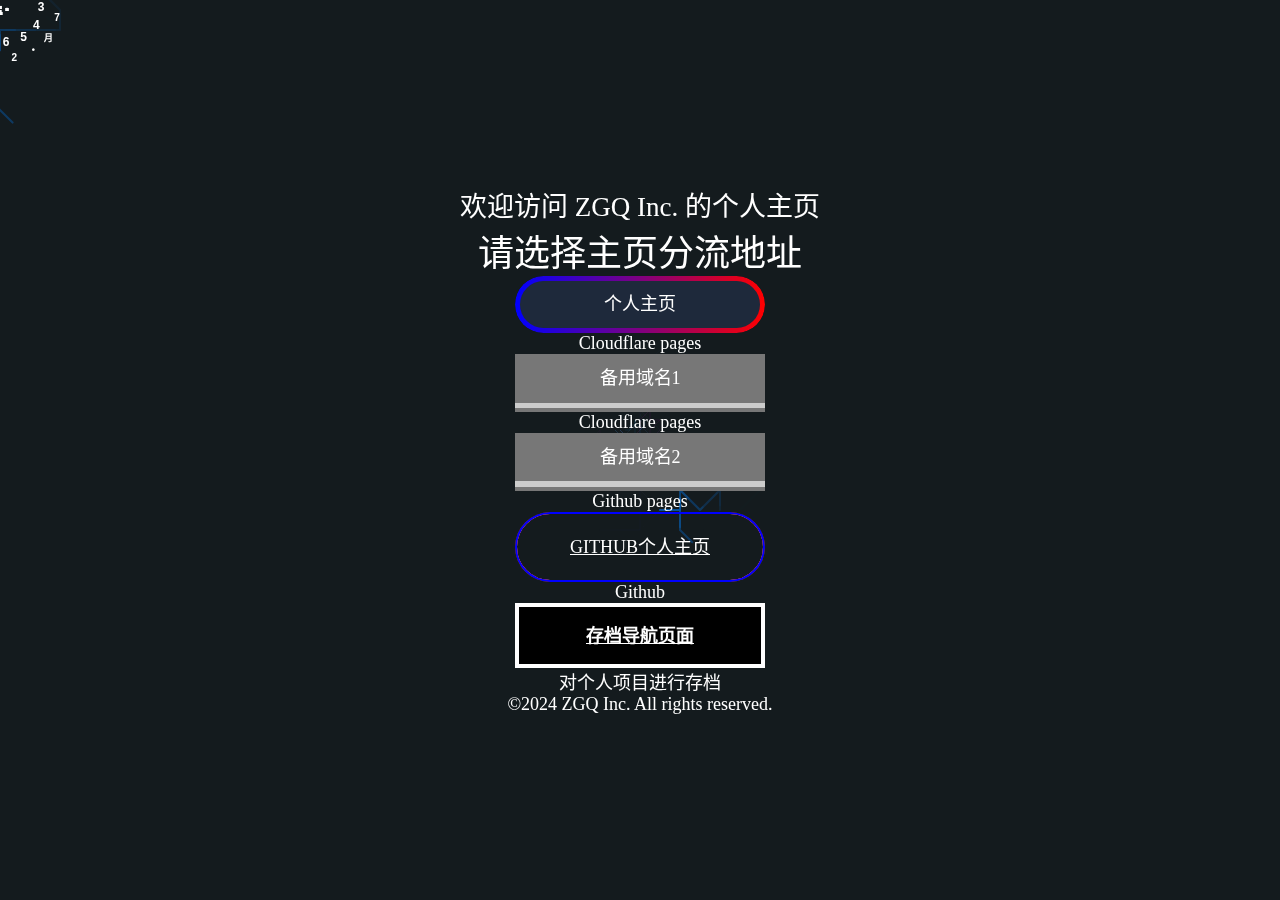
==== index.html @ b7245fb9 "2024" ====
<!DOCTYPE html>
<html lang="zh-CN">
  <head>
    <meta charset="UTF-8">
    <title>主页分流选择</title>
    <meta name="description" content="主页分流选择" />
    <meta property="og:url" content="https://domain.zgqinc.gq" />
    <meta property="og:type" content="website" />
    <meta property="og:title" content="ZGQ Inc. の 个人主页" />
    <meta property="og:description" content="主页分流选择" />
    <meta property="twitter:domain" content="domain.zgqinc.gq" />
    <meta property="twitter:url" content="https://domain.zgqinc.gq" />
    <meta name="twitter:title" content="ZGQ Inc. の 个人主页" />
    <meta name="twitter:description" content="主页分流选择" />
	<meta content="width=device-width, initial-scale=1.0, maximum-scale=1.0, user-scalable=0" name="viewport"/>
    <link rel="icon" href="[data-uri]">
  </head>
  
  <style type="text/css">
.cursor1{
position: absolute;
top: 8px;
left: 0px;
width: 20px;
height: 20px;
font-family: Arial,sans-serif;
font-size: 20px;
text-align: center;
font-weight: bold;
}
.cursor2{
position: absolute;
top: 0px;
left: 0px;
width: 12px;
height: 12px;
font-family: Arial,sans-serif;
font-size: 12px;
font-weight: 600;
text-align: center;
}
  </style>
  
  <style type="text/css">
.btn-55,
.btn-55 *,
.btn-55 :after,
.btn-55 :before,
.btn-55:after,
.btn-55:before {
  border: 0 solid;
  box-sizing: border-box;
}
.btn-55 {
  -webkit-tap-highlight-color: transparent;
  -webkit-appearance: button;
  background-color: #000;
  background-image: none;
  color: #fff;
  cursor: pointer;
  font-family: ui-sans-serif, system-ui, -apple-system, BlinkMacSystemFont,
    Segoe UI, Roboto, Helvetica Neue, Arial, Noto Sans, sans-serif,
    Apple Color Emoji, Segoe UI Emoji, Segoe UI Symbol, Noto Color Emoji;
  font-size: 100%;
  line-height: 1.5;
  margin: 0;
  -webkit-mask-image: -webkit-radial-gradient(#000, #fff);
  padding: 0;
  width: 250px;
}
.btn-55:disabled {
  cursor: default;
}
.btn-55:-moz-focusring {
  outline: auto;
}
.btn-55 svg {
  display: block;
  vertical-align: middle;
}
.btn-55 [hidden] {
  display: none;
}
.btn-55 {
  background: linear-gradient(90deg, blue, red);
  border-radius: 999px;
  box-sizing: border-box;
  color: #000;
  display: block;
  font-weight: 900;
  overflow: hidden;
  padding: 1.8rem 5rem;
  position: relative;
  text-transform: uppercase;
}
.btn-55 span {
  background: #1e293b;
  border-radius: 999px;
  color: #fff;
  display: grid;
  inset: 5px;
  place-items: center;
  position: absolute;
  transition: background 0.3s;
}
.btn-55:hover span {
  background: none;
}
.btn-54,
.btn-54 *,
.btn-54 :after,
.btn-54 :before,
.btn-54:after,
.btn-54:before {
  border: 0 solid;
  box-sizing: border-box;
}
.btn-54 {
  -webkit-tap-highlight-color: transparent;
  -webkit-appearance: button;
  background-color: #000;
  background-image: none;
  color: #fff;
  cursor: pointer;
  font-family: ui-sans-serif, system-ui, -apple-system, BlinkMacSystemFont,
    Segoe UI, Roboto, Helvetica Neue, Arial, Noto Sans, sans-serif,
    Apple Color Emoji, Segoe UI Emoji, Segoe UI Symbol, Noto Color Emoji;
  font-size: 100%;
  line-height: 1.5;
  margin: 0;
  -webkit-mask-image: -webkit-radial-gradient(#000, #fff);
  padding: 0;
  width: 250px;
}
.btn-54:disabled {
  cursor: default;
}
.btn-54:-moz-focusring {
  outline: auto;
}
.btn-54 svg {
  display: block;
  vertical-align: middle;
}
.btn-54 [hidden] {
  display: none;
}
.btn-54 {
  box-sizing: border-box;
  display: block;
  font-weight: 900;
  padding: 1.8rem 5rem;
  position: relative;
  text-transform: uppercase;
  background: none;
}
.btn-54 .content,
.btn-54 .depth,
.btn-54 .shadow {
  transition: transform 0.2s;
}
.btn-54 .content {
  background: #777;
  color: #000;
  display: grid;
  height: 84%;
  left: 0;
  place-items: center;
  position: absolute;
  top: 0;
  width: 100%;
}
.btn-54 .depth {
  background: #ccc;
  height: 10%;
  top: 84%;
}
.btn-54 .depth,
.btn-54 .shadow {
  display: block;
  left: 0;
  position: absolute;
  width: 100%;
}
.btn-54 .shadow {
  background: #777;
  height: 6%;
  top: 94%;
}
.btn-54:hover .content {
  transform: translateY(4%);
}
.btn-54:hover .shadow {
  transform: translateY(-20%);
}
.btn-54:active .content {
  transform: translateY(8%);
}
.btn-54:active .shadow {
  transform: translateY(-30%);
}
.btn-91,
.btn-91 *,
.btn-91 :after,
.btn-91 :before,
.btn-91:after,
.btn-91:before {
  border: 0 solid;
  box-sizing: border-box;
}
.btn-91 {
  -webkit-tap-highlight-color: transparent;
  -webkit-appearance: button;
  background-color: #000;
  background-image: none;
  color: #fff;
  cursor: pointer;
  font-family: ui-sans-serif, system-ui, -apple-system, BlinkMacSystemFont,
    Segoe UI, Roboto, Helvetica Neue, Arial, Noto Sans, sans-serif,
    Apple Color Emoji, Segoe UI Emoji, Segoe UI Symbol, Noto Color Emoji;
  font-size: 100%;
  font-weight: 900;
  line-height: 1.5;
  margin: 0;
  -webkit-mask-image: -webkit-radial-gradient(#000, #fff);
  padding: 0;
  width: 250px;
}
.btn-91:disabled {
  cursor: default;
}
.btn-91:-moz-focusring {
  outline: auto;
}
.btn-91 svg {
  display: block;
  vertical-align: middle;
}
.btn-91 [hidden] {
  display: none;
}
.btn-91 {
  background: none;
  border: 2px solid;
  border-radius: 999px;
  box-sizing: border-box;
  display: block;
  padding: 1.2rem 3rem;
  position: relative;
  text-transform: uppercase;
}
.btn-91 span {
  font-weight: 900;
}
.btn-91:after,
.btn-91:before {
  border: 2px solid red;
  border-radius: 999px;
  content: "";
  inset: -2px;
  position: absolute;
  z-index: -1;
}
.btn-91:after {
  border-color: blue;
}
.btn-91:hover:before {
  -webkit-animation: glitch-border 0.2s infinite;
  animation: glitch-border 0.2s infinite;
}
.btn-91:hover:after {
  animation: glitch-border 0.2s infinite reverse;
}
.btn-91:hover span {
  -webkit-animation: glitch-text 0.2s infinite;
  animation: glitch-text 0.2s infinite;
}
@-webkit-keyframes glitch-text {
  0% {
    text-shadow: 0 0 0 red, 0 0 0 blue;
  }
  to {
    text-shadow: -2px 1px 0 red, 2px -1px 0 blue;
  }
}
@keyframes glitch-text {
  0% {
    text-shadow: 0 0 0 red, 0 0 0 blue;
  }
  to {
    text-shadow: -2px 1px 0 red, 2px -1px 0 blue;
  }
}
@-webkit-keyframes glitch-border {
  0% {
    transform: translate(2px, -1px);
  }
  to {
    transform: translate(-2px, -1px);
  }
}
@keyframes glitch-border {
  0% {
    transform: translate(2px, -1px);
  }
  to {
    transform: translate(-2px, -1px);
  }
}
.btn-76,
.btn-76 *,
.btn-76 :after,
.btn-76 :before,
.btn-76:after,
.btn-76:before {
  border: 0 solid;
  box-sizing: border-box;
}
.btn-76 {
  -webkit-tap-highlight-color: transparent;
  -webkit-appearance: button;
  background-color: #000;
  background-image: none;
  color: #fff;
  cursor: pointer;
  font-family: ui-sans-serif, system-ui, -apple-system, BlinkMacSystemFont,
    Segoe UI, Roboto, Helvetica Neue, Arial, Noto Sans, sans-serif,
    Apple Color Emoji, Segoe UI Emoji, Segoe UI Symbol, Noto Color Emoji;
  font-size: 100%;
  line-height: 1.5;
  margin: 0;
  -webkit-mask-image: -webkit-radial-gradient(#000, #fff);
  padding: 0;
  width: 250px;
}
.btn-76:disabled {
  cursor: default;
}
.btn-76:-moz-focusring {
  outline: auto;
}
.btn-76 svg {
  display: block;
  vertical-align: middle;
}
.btn-76 [hidden] {
  display: none;
}
.btn-76 {
  --neon: #0ea5e9;
  box-sizing: border-box;
  display: block;
  font-weight: 900;
  -webkit-mask-image: none;
  outline: 4px solid #fff;
  outline-offset: -4px;
  overflow: hidden;
  padding: 1.2rem 3rem;
  position: relative;
  text-transform: uppercase;
  transition: 0.02s linear 0.01s;
}
.btn-76:hover {
  background: var(--neon);
  box-shadow: 0 0 5px var(--neon), 0 0 25px var(--neon), 0 0 50px var(--neon),
    0 0 100px var(--neon);
  color: #fff;
  outline-color: transparent;
  transition: 0.02s linear 0.06s;
}
.btn-76 span {
  display: block;
  inset: 0;
  position: absolute;
}
.btn-76 .top {
  border-top: 4px solid var(--neon);
  opacity: 0;
  transform: translateX(calc(-100% + var(--progress, 0%)));
  transition: none;
}
.btn-76:hover .top {
  --progress: 100%;
  opacity: 1;
  transition: transform 0.02s linear;
}
.btn-76 .right {
  border-right: 4px solid var(--neon);
  opacity: 0;
  transform: translateY(calc(-100% + var(--progress, 0%)));
  transition: none;
}
.btn-76:hover .right {
  --progress: 100%;
  opacity: 1;
  transition: transform 0.02s linear 0.02s;
}
.btn-76 .bottom {
  border-bottom: 4px solid var(--neon);
  opacity: 0;
  transform: translateX(calc(100% - var(--progress, 0%)));
  transition: none;
}
.btn-76:hover .bottom {
  --progress: 100%;
  opacity: 1;
  transition: transform 0.02s linear 0.04s;
}
.btn-76 .left {
  border-left: 4px solid var(--neon);
  opacity: 0;
  transform: translateY(calc(100% - var(--progress, 0%)));
  transition: none;
}
.btn-76:hover .left {
  --progress: 100%;
  opacity: 1;
  transition: transform 0.02s linear 0.06s;
}
  </style>
  
  <style type="text/css">
* {
  padding: 0;
  margin: 0;
  box-sizing: border-box;
  font-family: "Roboto";
  font-weight: 100;
}

body {
  font-size: 18px;
  color: hsla(210deg, 100%, 100%, 1);
  width: 100vw;
  height: 100vh;
  display: flex;
  justify-content: center;
  align-items: center;
}

@keyframes breath {
  0% {
    transform: scale(1);
  }
  100% {
    transform: scale(1.1);
  }
}

canvas {
  position: absolute;
  top: 0;
  left: 0;
  margin: 0;
  padding: 0;
//  background-color: hsla(240deg, 20%, 20%, 1);
  z-index: -1;
}
  </style>

  <body>
	<center>
		<canvas id="lines"></canvas>
      <h2 id="欢迎访问-zgq-inc-的个人主页">欢迎访问 ZGQ Inc. 的个人主页</h2>
<h1>请选择主页分流地址</h1>

<a href="https://zgqinc.gq/" class="btn-55"><span>个人主页</span></a>
<code class="language-plaintext highlighter-rouge">Cloudflare pages</code>
<p></p>
<a href="https://zgqinc.pages.dev/" class="btn-54">
  <span class="shadow"></span>
  <span class="depth"></span>
  <span class="content"><font color="#fff">备用域名1</font></span>
</a>
<code class="language-plaintext highlighter-rouge">Cloudflare pages</code>
<p></p>
<a href="https://zgq-inc.github.io/homepage/" class="btn-54">
  <span class="shadow"></span>
  <span class="depth"></span>
  <span class="content"><font color="#fff">备用域名2</font></span>
</a>
<code class="language-plaintext highlighter-rouge">Github pages</code>
<p></p>
<a href="https://github.com/ZGQ-inc/" class="btn-91">
  <span><font color="#fff">Github个人主页</font></span>
</a>
<code class="language-plaintext highlighter-rouge">Github</code>
<p></p>
<a href="https://archive.zgqinc.gq/" class="btn-76">
  存档导航页面
  <span class="top"></span>
  <span class="right"></span>
  <span class="bottom"></span>
  <span class="left"></span>
</a>
<code class="language-plaintext highlighter-rouge">对个人项目进行存档</code>

      <footer>
        <p>&copy;2024 ZGQ Inc. <span>All rights reserved</span>.</p>
      </footer>
    </center>
  </body>
  
</script>
<SCRIPT LANGUAGE="JavaScript">
<!-- Mouse Follow Clock 3 from Rainbow Arch -->
<!-- This script and many more from : -->
<!-- rainbow.arch.scriptmania.com -->

<!-- Mouse Follow Clock 3 from http://rainbow.arch.scriptmania.com
//Hide from older browsers 
if (document.getElementById&&!document.layers){
-->

<!--Clock colours-->
dCol='#fff'; //date colour.
fCol='#fff'; //face colour.
sCol='#fff'; //seconds colour.
mCol='#fff'; //minutes colour.
hCol='#fff'; //hours colour.

<!--Controls-->
del=0.75;  //Follow mouse speed.
ref=30;   //Run speed (timeout).

<!--Alter nothing below! Alignments will be lost! -->
var ieType=(typeof window.innerWidth != 'number');
var docComp=(document.compatMode);
var docMod=(docComp && docComp.indexOf("CSS") != -1);
var ieRef=(ieType && docMod)
?document.documentElement:document.body;
theDays=new Array("周日","周一","周二","周三","周四","周五","周六");
theMonths=new Array("1月","2月","3月","4月","5月","6月","7月","8月","9月","10月","11月","12月");
date=new Date();
day=date.getDate();
year=date.getYear();
if (year < 2000) year=year+1900; 
tmpdate="•"+year+"年"+"•"+theMonths[date.getMonth()]+"•"+day+"日"+"•"+theDays[date.getDay()];
D=tmpdate.split("");
N='3 4 5 6 7 8 9 10 11 12 1 2';
N=N.split(" ");
F=N.length;
H='...';
H=H.split("");
M='....';
M=M.split("");
S='.....';
S=S.split("");
siz=35;
eqf=360/F;
eqd=360/D.length;
han=siz/5;
ofy=-7;
ofx=-3;
ofst=70;
tmr=null;
vis=true;
mouseY=0;
mouseX=0;
dy=new Array();
dx=new Array();
zy=new Array();
zx=new Array();
tmps=new Array();
tmpm=new Array(); 
tmph=new Array();
tmpf=new Array(); 
tmpd=new Array();
var sum=parseInt(D.length+F+H.length+M.length+S.length)+1;
for (i=0; i < sum; i++){
dy[i]=0;
dx[i]=0;
zy[i]=0;
zx[i]=0;
}

algn=new Array();
for (i=0; i < D.length; i++){
algn[i]=(parseInt(D[i]) || D[i]==0)?10:9;
document.write('<div id="_date'+i+'" class="cursor2" style="font-size:'+algn[i]+'px;color:'+dCol+'">'+D[i]+'<\/div>');
tmpd[i]=document.getElementById("_date"+i).style;
}
for (i=0; i < F; i++){
document.write('<div id="_face'+i+'" class="cursor2" style="color:'+fCol+'">'+N[i]+'<\/div>');
tmpf[i]=document.getElementById("_face"+i).style; 
}
for (i=0; i < H.length; i++){
document.write('<div id="_hours'+i+'" class="cursor1" style="color:'+hCol+'">'+H[i]+'<\/div>');
tmph[i]=document.getElementById("_hours"+i).style;
}
for (i=0; i < M.length; i++){
document.write('<div id="_minutes'+i+'" class="cursor1" style="color:'+mCol+'">'+M[i]+'<\/div>');
tmpm[i]=document.getElementById("_minutes"+i).style; 
}
for (i=0; i < S.length; i++){
document.write('<div id="_seconds'+i+'" class="cursor1" style="color:'+sCol+'">'+S[i]+'<\/div>');
tmps[i]=document.getElementById("_seconds"+i).style;         
}

function onoff(){
if (vis){ 
 vis=false;
 document.getElementById("control").value="Clock On";
 }
else{ 
 vis=true;
 document.getElementById("control").value="Clock Off";
 Delay();
 }
kill();
}

function kill(){
if (vis) 
 document.onmousemove=mouse;
else 
 document.onmousemove=null;
} 

function mouse(e){
var msy = (!ieType)?window.pageYOffset:0;
if (!e) e = window.event;    
 if (typeof e.pageY == 'number'){
  mouseY = e.pageY + ofst - msy;
  mouseX = e.pageX + ofst;
 }
 else{
  mouseY = e.clientY + ofst - msy;
  mouseX = e.clientX + ofst;
 }
if (!vis) kill();
}
document.onmousemove=mouse;

function winDims(){
winH=(ieType)?ieRef.clientHeight:window.innerHeight; 
winW=(ieType)?ieRef.clientWidth:window.innerWidth;
}
winDims();
window.onresize=new Function("winDims()");

function ClockAndAssign(){
time = new Date();
secs = time.getSeconds();
sec = Math.PI * (secs-15) / 30;
mins = time.getMinutes();
min = Math.PI * (mins-15) / 30;
hrs = time.getHours();
hr = Math.PI * (hrs-3) / 6 + Math.PI * parseInt(time.getMinutes()) / 360;

for (i=0; i < S.length; i++){
 tmps[i].top=dy[D.length+F+H.length+M.length+i]+ofy+(i*han)*Math.sin(sec)+scrollY+"px";
 tmps[i].left=dx[D.length+F+H.length+M.length+i]+ofx+(i*han)*Math.cos(sec)+"px";
 }
for (i=0; i < M.length; i++){
 tmpm[i].top=dy[D.length+F+H.length+i]+ofy+(i*han)*Math.sin(min)+scrollY+"px";
 tmpm[i].left=dx[D.length+F+H.length+i]+ofx+(i*han)*Math.cos(min)+"px";
 }
for (i=0; i < H.length; i++){
 tmph[i].top=dy[D.length+F+i]+ofy+(i*han)*Math.sin(hr)+scrollY+"px";
 tmph[i].left=dx[D.length+F+i]+ofx+(i*han)*Math.cos(hr)+"px";
 }
for (i=0; i < F; i++){
 tmpf[i].top=dy[D.length+i]+siz*Math.sin(i*eqf*Math.PI/180)+scrollY+"px";
 tmpf[i].left=dx[D.length+i]+siz*Math.cos(i*eqf*Math.PI/180)+"px";
 }
for (i=0; i < D.length; i++){
 tmpd[i].top=dy[i]+siz*1.5*Math.sin(-sec+i*eqd*Math.PI/180)+scrollY+"px";
 tmpd[i].left=dx[i]+siz*1.5*Math.cos(-sec+i*eqd*Math.PI/180)+"px";
 }
if (!vis)clearTimeout(tmr);
}

buffW=(ieType)?80:90;
function Delay(){
scrollY=(ieType)?ieRef.scrollTop:window.pageYOffset;
if (!vis){
 dy[0]=-100;
 dx[0]=-100;
}
else{
 zy[0]=Math.round(dy[0]+=((mouseY)-dy[0])*del);
 zx[0]=Math.round(dx[0]+=((mouseX)-dx[0])*del);
}
for (i=1; i < sum; i++){
 if (!vis){
  dy[i]=-100;
  dx[i]=-100;
 }
 else{
  zy[i]=Math.round(dy[i]+=(zy[i-1]-dy[i])*del);
  zx[i]=Math.round(dx[i]+=(zx[i-1]-dx[i])*del);
 }
if (dy[i-1] >= winH-80) dy[i-1]=winH-80;
if (dx[i-1] >= winW-buffW) dx[i-1]=winW-buffW;
}

tmr=setTimeout('Delay()',ref);
ClockAndAssign();
}
window.onload=Delay;
}
</script>

<script>
(function () {
  const canvas = document.getElementById("lines");
  const ctx = canvas.getContext("2d");
  let width;
  let height;
  class Line {
    constructor(origin, size, length, color, style = "pattern") {
      this.size = size;
      this.origin = origin;
      this.length = length;
      this.color = color;
      this.style = style;
      this.origin = `M${origin.x},${origin.y}`;
      this.offSet = 0;
      this.line = null;
      this.offSetSpeed = length / size;
    }
    getColorString() {
      return `hsla(${this.color.h}deg,${this.color.s}%,${this.color.l}%,${this.color.a})`;
    }
    generators() {
      return [
        {
          line: `h${this.size}`,
          mag: this.size
        },
        {
          line: `h-${this.size}`,
          mag: this.size
        },
        {
          line: `v${this.size}`,
          mag: this.size
        },
        {
          line: `v-${this.size}`,
          mag: this.size
        },
        {
          line: `l${this.size},${this.size}`,
          mag: Math.hypot(this.size, this.size)
        },
        {
          line: `l${this.size}-${this.size}`,
          mag: Math.hypot(this.size, this.size)
        },
        {
          line: `l-${this.size},${this.size}`,
          mag: Math.hypot(this.size, this.size)
        },
        {
          line: `l-${this.size}-${this.size}`,
          mag: Math.hypot(this.size, this.size)
        }
      ];
    }
    generate() {
      let segments = this.generators(this.size);
      let path = this.origin;
      let mag = 0;
      let fragment;
      let i;
      for (i = 0; i < this.length; i += 1) {
        fragment = segments[(Math.random() * segments.length) | 0];
        path += ` ${fragment.line}`;
        mag += fragment.mag;
      }
      this.line = {
        path,
        mag
      };
      return this;
    }
    renderStyle(style) {
      if (style === "glitches") {
        ctx.lineDashOffset = this.line.mag + this.offSet;
        ctx.setLineDash([
          this.size ** 1.5,
          (this.line.mag / this.length) * this.size ** 2
        ]);
        this.offSet += 20;
        // this.size / (this.size ** 2);
        ctx.lineWidth = 2;
        return this;
      }
      if (style === "pattern") {
        ctx.lineDashOffset = this.line.mag - this.offSet;
        ctx.setLineDash([this.line.mag, this.line.mag]);
        this.offSet += 10;
        //this.size / (this.size ** 100);
        ctx.lineWidth = 0.2;
      }
    }
    mutatePath() {
      let lineFragment = this.line.path.split(" ").slice(1);
      let generator = this.generators();
      lineFragment[(Math.random() * lineFragment.length) | 0] =
        generator[(Math.random() * generator.length) | 0].line;
      this.line.path = `${this.line.path.split(" ")[0]} ${lineFragment.join(
        " "
      )}`;
    }
    draw() {
      !this.line && this.generate();

      ctx.strokeStyle = this.getColorString();
      this.renderStyle(this.style);
      ctx.lineCap = "round";
      ctx.lineJoin = "round";
      ctx.stroke(new Path2D(this.line.path));
      return this;
    }
  }
  function clear() {
    ctx.fillStyle = `hsla(200deg, 20%, 10%, 0.3)`;
    ctx.fillRect(0, 0, width, height);
  }
  function generateLines(amount) {
    let lines = [];
    let styles = [
      {
        size: 1.25,
        style: "pattern",
        color: { h: 210, s: 100, l: 70, a: 0.5 }
      },
      { size: 2.5, style: "pattern", color: { h: 190, s: 90, l: 50, a: 0.3 } },
      { size: 5, style: "pattern", color: { h: 210, s: 70, l: 60, a: 0.2 } },
      { size: 10, style: "pattern", color: { h: 310, s: 80, l: 55, a: 0.15 } },
      { size: 20, style: "pattern", color: { h: 200, s: 25, l: 35, a: 0.12 } },
      { size: 20, style: "pattern", color: { h: 210, s: 20, l: 40, a: 0.12 } },
      { size: 40, style: "pattern", color: { h: 190, s: 40, l: 50, a: 0.12 } },
      { size: 80, style: "pattern", color: { h: 220, s: 50, l: 60, a: 0.12 } },
      { size: 40, style: "glitches", color: { h: 300, s: 100, l: 50, a: 0.3 } },
      { size: 20, style: "glitches", color: { h: 210, s: 100, l: 50, a: 0.3 } },
      { size: 60, style: "glitches", color: { h: 30, s: 100, l: 50, a: 0.3 } }
    ];
    for (let i = 0; i < amount; i += 1) {
      let style = styles[(Math.random() ** 2 * styles.length) | 0];
      lines.push(
        new Line(
          { x: width * 0.5, y: height * 0.5 },
          style.size,
          500 + Math.random() * 1000,
          style.color,
          style.style
        )
      );
    }
    return lines;
  }
  let id;
  function resize() {
    id = cancelAnimationFrame(id);
    width = window.innerWidth;
    height = window.innerHeight;
    canvas.width = width;
    canvas.height = height;
    const lines = generateLines(40);
    function update() {
      if (!(id % 3)) {
        clear();
        lines.forEach((line) => {
          line.draw();
          if (!(id % 5) && Math.random() > 0.95) {
            line.mutatePath();
          }
        });
      }
      id = requestAnimationFrame(update);
    }
    id = requestAnimationFrame(update);
  }
  window.addEventListener("resize", resize, {
    passive: true
  });
  resize();
})();
</script>

</html>
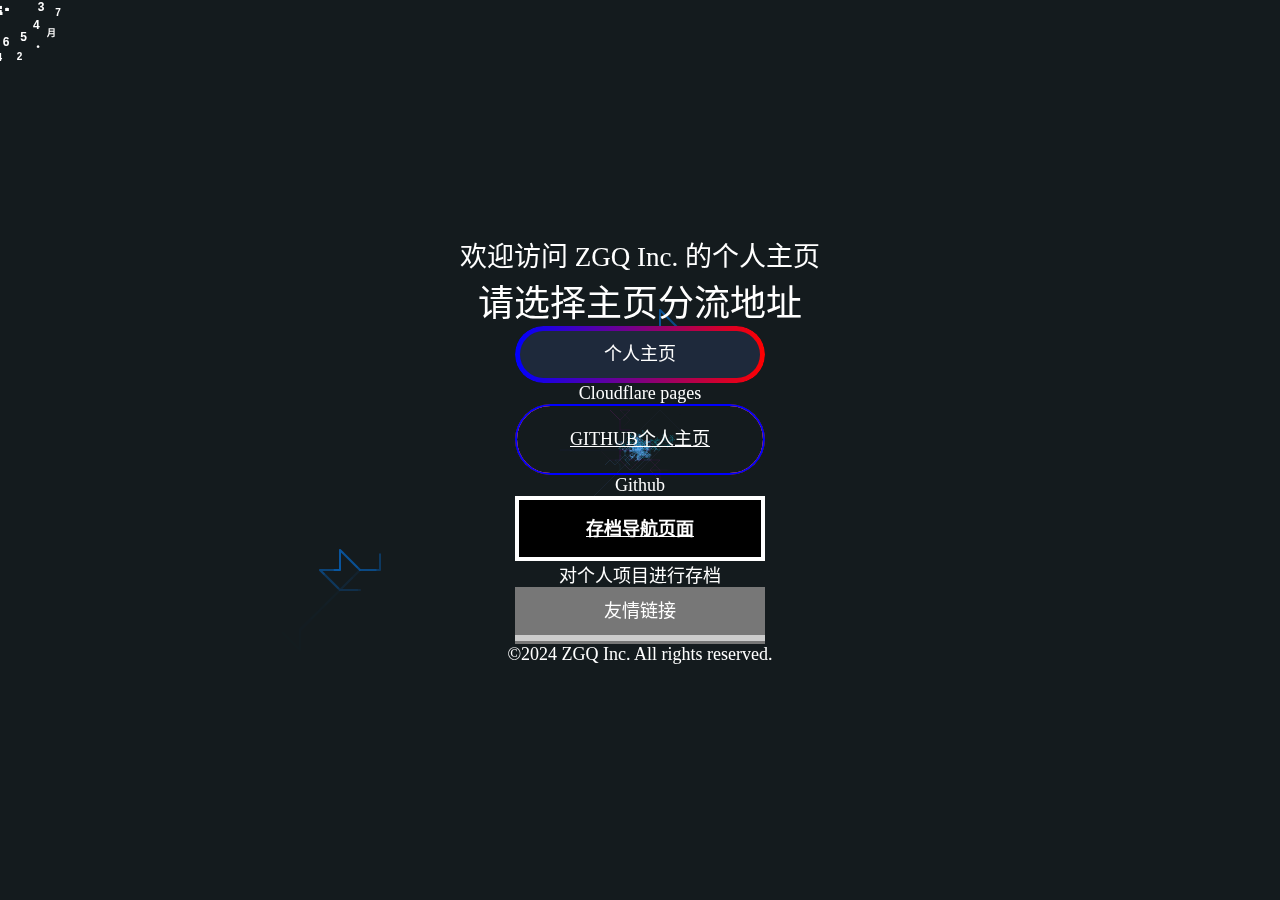
==== commit 16b2d15f: "links" ====
--- a/index.html
+++ b/index.html
@@ -466,7 +466,7 @@
 
 <a href="https://zgqinc.gq/" class="btn-55"><span>个人主页</span></a>
 <code class="language-plaintext highlighter-rouge">Cloudflare pages</code>
-<p></p>
+<!-- <p></p>
 <a href="https://zgqinc.pages.dev/" class="btn-54">
   <span class="shadow"></span>
   <span class="depth"></span>
@@ -479,7 +479,7 @@
   <span class="depth"></span>
   <span class="content"><font color="#fff">备用域名2</font></span>
 </a>
-<code class="language-plaintext highlighter-rouge">Github pages</code>
+<code class="language-plaintext highlighter-rouge">Github pages</code> -->
 <p></p>
 <a href="https://github.com/ZGQ-inc/" class="btn-91">
   <span><font color="#fff">Github个人主页</font></span>
@@ -494,6 +494,12 @@
   <span class="left"></span>
 </a>
 <code class="language-plaintext highlighter-rouge">对个人项目进行存档</code>
+<p></p>
+<a href="https://links.zgqinc.gq/" class="btn-54">
+  <span class="shadow"></span>
+  <span class="depth"></span>
+  <span class="content"><font color="#fff">友情链接</font></span>
+</a>
 
       <footer>
         <p>&copy;2024 ZGQ Inc. <span>All rights reserved</span>.</p>
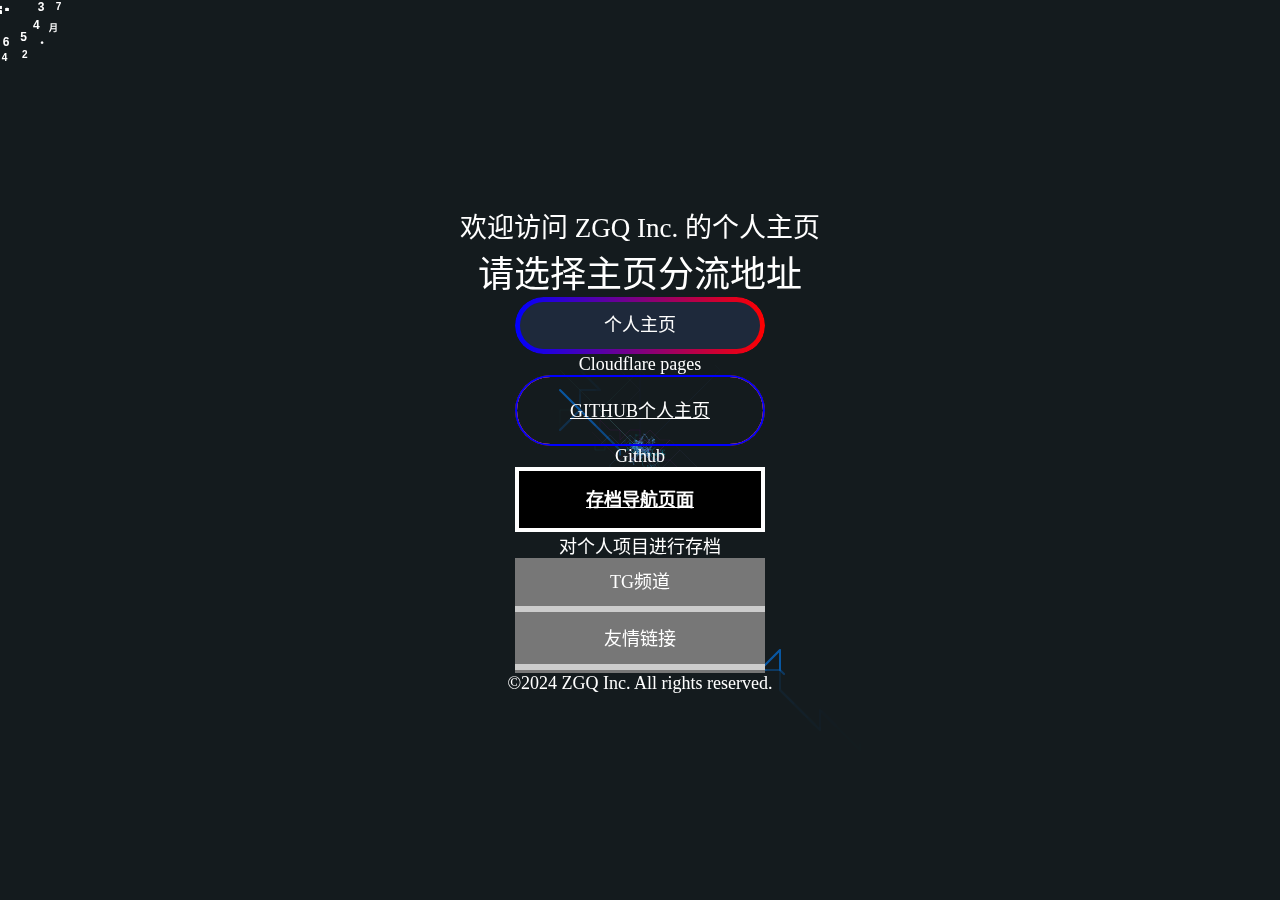
==== commit c396b86e: "" ====
--- a/index.html
+++ b/index.html
@@ -494,6 +494,12 @@
   <span class="left"></span>
 </a>
 <code class="language-plaintext highlighter-rouge">对个人项目进行存档</code>
+<p></p>
+<a href="https://t.me/CopyRightZGQInc" class="btn-54">
+  <span class="shadow"></span>
+  <span class="depth"></span>
+  <span class="content"><font color="#fff">TG频道</font></span>
+</a>
 <p></p>
 <a href="https://links.zgqinc.gq/" class="btn-54">
   <span class="shadow"></span>
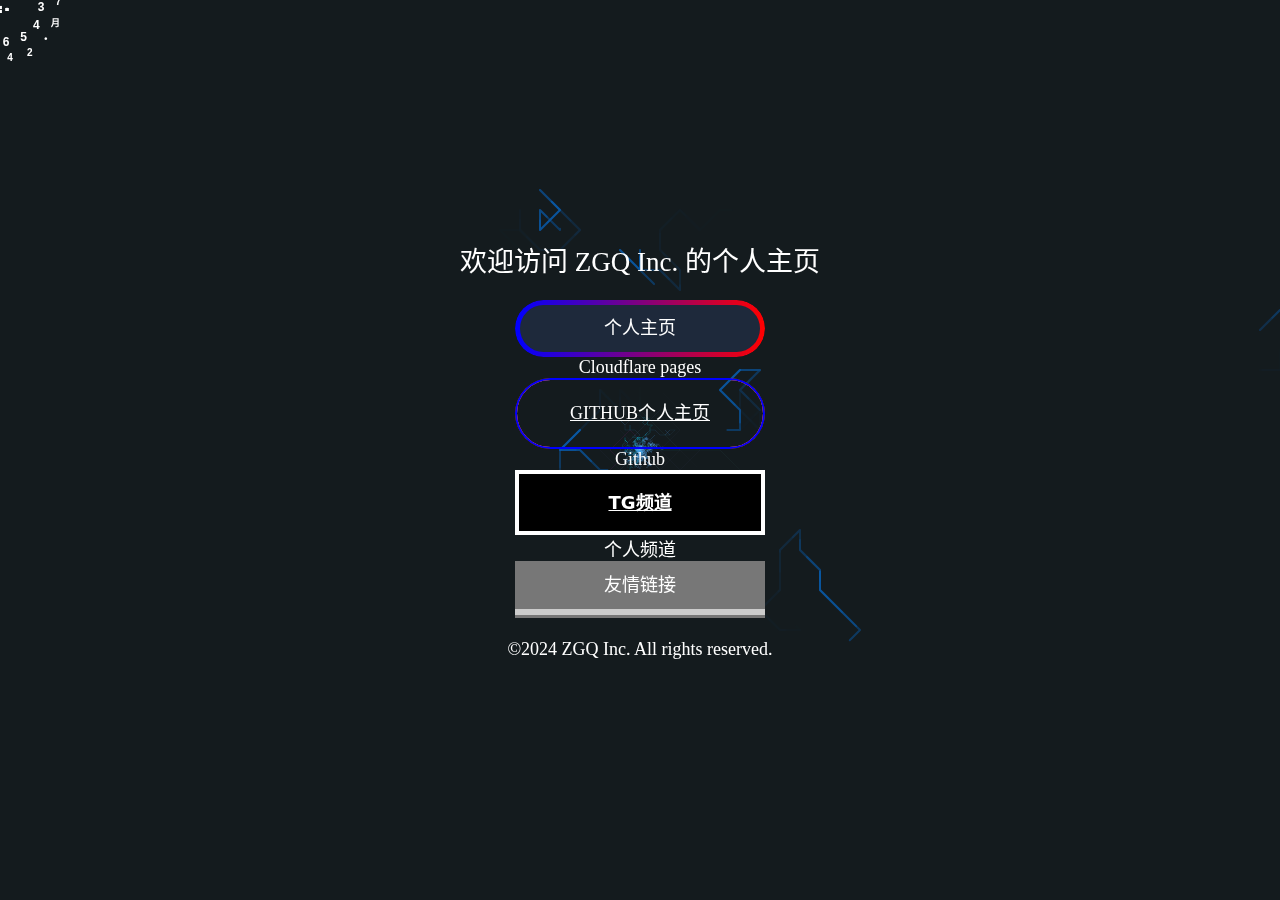
==== commit 09241680: "del 存档导航页面" ====
--- a/index.html
+++ b/index.html
@@ -462,7 +462,7 @@
 	<center>
 		<canvas id="lines"></canvas>
       <h2 id="欢迎访问-zgq-inc-的个人主页">欢迎访问 ZGQ Inc. 的个人主页</h2>
-<h1>请选择主页分流地址</h1>
+      <br>
 
 <a href="https://zgqinc.gq/" class="btn-55"><span>个人主页</span></a>
 <code class="language-plaintext highlighter-rouge">Cloudflare pages</code>
@@ -486,27 +486,21 @@
 </a>
 <code class="language-plaintext highlighter-rouge">Github</code>
 <p></p>
-<a href="https://archive.zgqinc.gq/" class="btn-76">
-  存档导航页面
+<a href="https://t.me/CopyRightZGQInc" class="btn-76">
+  TG频道
   <span class="top"></span>
   <span class="right"></span>
   <span class="bottom"></span>
   <span class="left"></span>
 </a>
-<code class="language-plaintext highlighter-rouge">对个人项目进行存档</code>
-<p></p>
-<a href="https://t.me/CopyRightZGQInc" class="btn-54">
-  <span class="shadow"></span>
-  <span class="depth"></span>
-  <span class="content"><font color="#fff">TG频道</font></span>
-</a>
+<code class="language-plaintext highlighter-rouge">个人频道</code>
 <p></p>
 <a href="https://links.zgqinc.gq/" class="btn-54">
   <span class="shadow"></span>
   <span class="depth"></span>
   <span class="content"><font color="#fff">友情链接</font></span>
 </a>
-
+<br>
       <footer>
         <p>&copy;2024 ZGQ Inc. <span>All rights reserved</span>.</p>
       </footer>
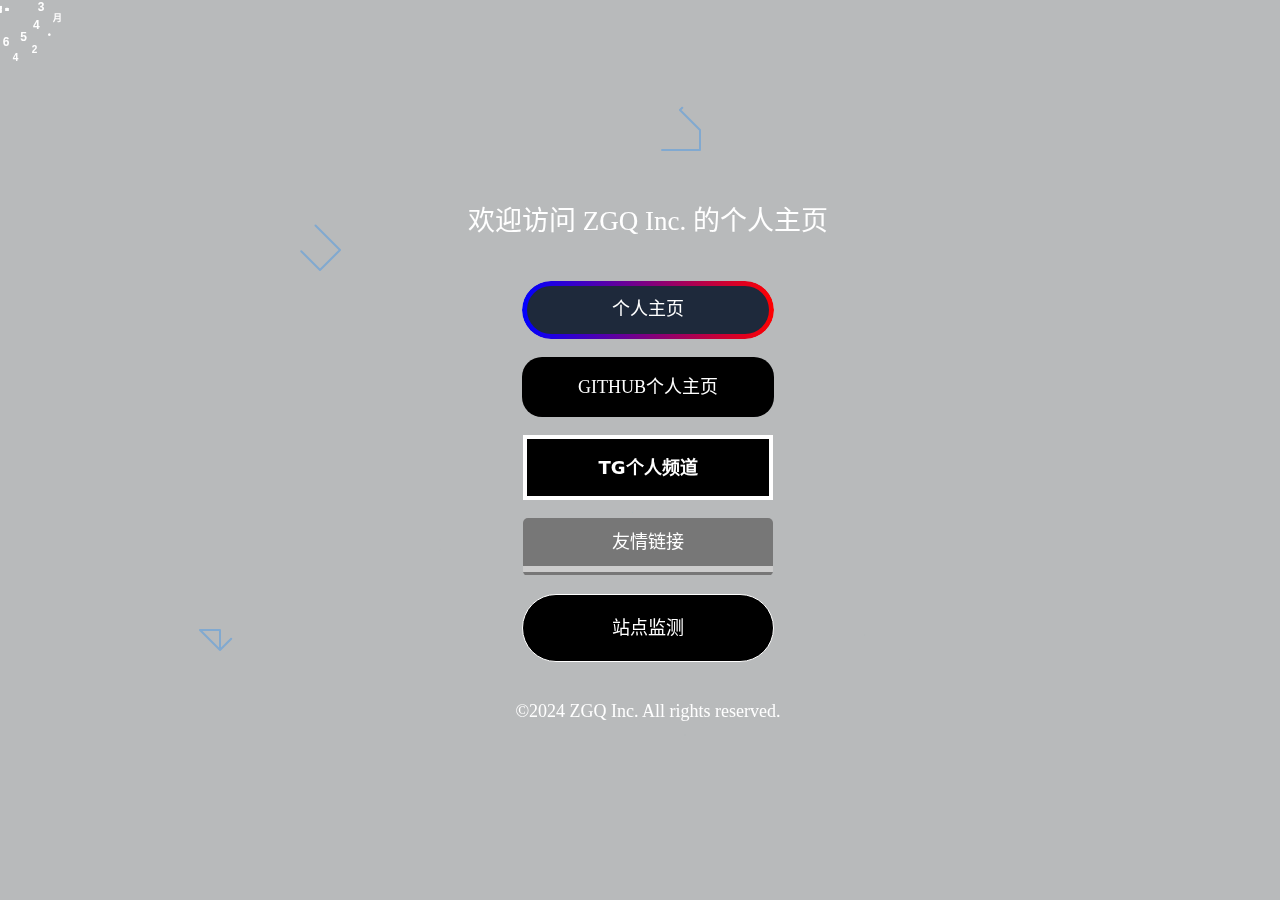
==== commit 6e55cbeb: "add status pages" ====
--- a/index.html
+++ b/index.html
@@ -17,31 +17,84 @@
   </head>
   
   <style type="text/css">
-.cursor1{
-position: absolute;
-top: 8px;
-left: 0px;
-width: 20px;
-height: 20px;
-font-family: Arial,sans-serif;
-font-size: 20px;
-text-align: center;
-font-weight: bold;
-}
-.cursor2{
-position: absolute;
-top: 0px;
-left: 0px;
-width: 12px;
-height: 12px;
-font-family: Arial,sans-serif;
-font-size: 12px;
-font-weight: 600;
-text-align: center;
-}
+
+* {
+  padding: 0;
+  box-sizing: border-box;
+  font-family: "Roboto";
+  font-weight: 100;
+  text-decoration: none;
+}
+
+.cursor1 {
+  position: absolute;
+  top: 8px;
+  left: 0px;
+  width: 20px;
+  height: 20px;
+  font-family: Arial, sans-serif;
+  font-size: 20px;
+  text-align: center;
+  font-weight: bold;
+}
+
+.cursor2 {
+  position: absolute;
+  top: 0px;
+  left: 0px;
+  width: 12px;
+  height: 12px;
+  font-family: Arial, sans-serif;
+  font-size: 12px;
+  font-weight: 600;
+  text-align: center;
+}
+
+body {
+  font-size: 18px;
+  color: hsla(210deg, 100%, 100%, 1);
+  width: 100vw;
+  height: 100vh;
+  display: flex;
+  justify-content: center;
+  align-items: center;
+}
+
+@keyframes breath {
+  0% {
+    transform: scale(1);
+  }
+
+  100% {
+    transform: scale(1.1);
+  }
+}
+
+canvas {
+  position: absolute;
+  top: 0;
+  left: 0;
+  margin: 0;
+  padding: 0;
+  /* background-color: hsla(240deg, 20%, 20%, 1); */
+  z-index: -1;
+}
+
+.btn-42,
+.btn-54,
+.btn-55,
+.btn-76,
+.btn-77,
+.btn-91 {
+  margin-bottom: 20px;
+
+}
+    
   </style>
-  
+
+
   <style type="text/css">
+
 .btn-55,
 .btn-55 *,
 .btn-55 :after,
@@ -51,6 +104,7 @@
   border: 0 solid;
   box-sizing: border-box;
 }
+
 .btn-55 {
   -webkit-tap-highlight-color: transparent;
   -webkit-appearance: button;
@@ -66,21 +120,26 @@
   margin: 0;
   -webkit-mask-image: -webkit-radial-gradient(#000, #fff);
   padding: 0;
-  width: 250px;
-}
+  width: 70%;
+}
+
 .btn-55:disabled {
   cursor: default;
 }
+
 .btn-55:-moz-focusring {
   outline: auto;
 }
+
 .btn-55 svg {
   display: block;
   vertical-align: middle;
 }
+
 .btn-55 [hidden] {
   display: none;
 }
+
 .btn-55 {
   background: linear-gradient(90deg, blue, red);
   border-radius: 999px;
@@ -93,6 +152,7 @@
   position: relative;
   text-transform: uppercase;
 }
+
 .btn-55 span {
   background: #1e293b;
   border-radius: 999px;
@@ -103,9 +163,11 @@
   position: absolute;
   transition: background 0.3s;
 }
+
 .btn-55:hover span {
   background: none;
 }
+
 .btn-54,
 .btn-54 *,
 .btn-54 :after,
@@ -115,6 +177,7 @@
   border: 0 solid;
   box-sizing: border-box;
 }
+
 .btn-54 {
   -webkit-tap-highlight-color: transparent;
   -webkit-appearance: button;
@@ -132,19 +195,24 @@
   padding: 0;
   width: 250px;
 }
+
 .btn-54:disabled {
   cursor: default;
 }
+
 .btn-54:-moz-focusring {
   outline: auto;
 }
+
 .btn-54 svg {
   display: block;
   vertical-align: middle;
 }
+
 .btn-54 [hidden] {
   display: none;
 }
+
 .btn-54 {
   box-sizing: border-box;
   display: block;
@@ -153,12 +221,15 @@
   position: relative;
   text-transform: uppercase;
   background: none;
-}
+  border-radius: 5px;
+}
+
 .btn-54 .content,
 .btn-54 .depth,
 .btn-54 .shadow {
   transition: transform 0.2s;
 }
+
 .btn-54 .content {
   background: #777;
   color: #000;
@@ -170,11 +241,13 @@
   top: 0;
   width: 100%;
 }
+
 .btn-54 .depth {
   background: #ccc;
   height: 10%;
   top: 84%;
 }
+
 .btn-54 .depth,
 .btn-54 .shadow {
   display: block;
@@ -182,23 +255,29 @@
   position: absolute;
   width: 100%;
 }
+
 .btn-54 .shadow {
   background: #777;
   height: 6%;
   top: 94%;
 }
+
 .btn-54:hover .content {
   transform: translateY(4%);
 }
+
 .btn-54:hover .shadow {
   transform: translateY(-20%);
 }
+
 .btn-54:active .content {
   transform: translateY(8%);
 }
+
 .btn-54:active .shadow {
   transform: translateY(-30%);
 }
+
 .btn-91,
 .btn-91 *,
 .btn-91 :after,
@@ -208,6 +287,7 @@
   border: 0 solid;
   box-sizing: border-box;
 }
+
 .btn-91 {
   -webkit-tap-highlight-color: transparent;
   -webkit-appearance: button;
@@ -226,19 +306,24 @@
   padding: 0;
   width: 250px;
 }
+
 .btn-91:disabled {
   cursor: default;
 }
+
 .btn-91:-moz-focusring {
   outline: auto;
 }
+
 .btn-91 svg {
   display: block;
   vertical-align: middle;
 }
+
 .btn-91 [hidden] {
   display: none;
 }
+
 .btn-91 {
   background: none;
   border: 2px solid;
@@ -249,9 +334,11 @@
   position: relative;
   text-transform: uppercase;
 }
+
 .btn-91 span {
   font-weight: 900;
 }
+
 .btn-91:after,
 .btn-91:before {
   border: 2px solid red;
@@ -261,52 +348,65 @@
   position: absolute;
   z-index: -1;
 }
+
 .btn-91:after {
   border-color: blue;
 }
+
 .btn-91:hover:before {
   -webkit-animation: glitch-border 0.2s infinite;
   animation: glitch-border 0.2s infinite;
 }
+
 .btn-91:hover:after {
   animation: glitch-border 0.2s infinite reverse;
 }
+
 .btn-91:hover span {
   -webkit-animation: glitch-text 0.2s infinite;
   animation: glitch-text 0.2s infinite;
 }
+
 @-webkit-keyframes glitch-text {
   0% {
     text-shadow: 0 0 0 red, 0 0 0 blue;
   }
+
   to {
     text-shadow: -2px 1px 0 red, 2px -1px 0 blue;
   }
 }
+
 @keyframes glitch-text {
   0% {
     text-shadow: 0 0 0 red, 0 0 0 blue;
   }
+
   to {
     text-shadow: -2px 1px 0 red, 2px -1px 0 blue;
   }
 }
+
 @-webkit-keyframes glitch-border {
   0% {
     transform: translate(2px, -1px);
   }
+
   to {
     transform: translate(-2px, -1px);
   }
 }
+
 @keyframes glitch-border {
   0% {
     transform: translate(2px, -1px);
   }
+
   to {
     transform: translate(-2px, -1px);
   }
 }
+
 .btn-76,
 .btn-76 *,
 .btn-76 :after,
@@ -316,6 +416,7 @@
   border: 0 solid;
   box-sizing: border-box;
 }
+
 .btn-76 {
   -webkit-tap-highlight-color: transparent;
   -webkit-appearance: button;
@@ -333,19 +434,24 @@
   padding: 0;
   width: 250px;
 }
+
 .btn-76:disabled {
   cursor: default;
 }
+
 .btn-76:-moz-focusring {
   outline: auto;
 }
+
 .btn-76 svg {
   display: block;
   vertical-align: middle;
 }
+
 .btn-76 [hidden] {
   display: none;
 }
+
 .btn-76 {
   --neon: #0ea5e9;
   box-sizing: border-box;
@@ -360,6 +466,7 @@
   text-transform: uppercase;
   transition: 0.02s linear 0.01s;
 }
+
 .btn-76:hover {
   background: var(--neon);
   box-shadow: 0 0 5px var(--neon), 0 0 25px var(--neon), 0 0 50px var(--neon),
@@ -368,94 +475,209 @@
   outline-color: transparent;
   transition: 0.02s linear 0.06s;
 }
+
 .btn-76 span {
   display: block;
   inset: 0;
   position: absolute;
 }
+
 .btn-76 .top {
   border-top: 4px solid var(--neon);
   opacity: 0;
   transform: translateX(calc(-100% + var(--progress, 0%)));
   transition: none;
 }
+
 .btn-76:hover .top {
   --progress: 100%;
   opacity: 1;
   transition: transform 0.02s linear;
 }
+
 .btn-76 .right {
   border-right: 4px solid var(--neon);
   opacity: 0;
   transform: translateY(calc(-100% + var(--progress, 0%)));
   transition: none;
 }
+
 .btn-76:hover .right {
   --progress: 100%;
   opacity: 1;
   transition: transform 0.02s linear 0.02s;
 }
+
 .btn-76 .bottom {
   border-bottom: 4px solid var(--neon);
   opacity: 0;
   transform: translateX(calc(100% - var(--progress, 0%)));
   transition: none;
 }
+
 .btn-76:hover .bottom {
   --progress: 100%;
   opacity: 1;
   transition: transform 0.02s linear 0.04s;
 }
+
 .btn-76 .left {
   border-left: 4px solid var(--neon);
   opacity: 0;
   transform: translateY(calc(100% - var(--progress, 0%)));
   transition: none;
 }
+
 .btn-76:hover .left {
   --progress: 100%;
   opacity: 1;
   transition: transform 0.02s linear 0.06s;
 }
-  </style>
-  
-  <style type="text/css">
-* {
+
+.btn-77,
+.btn-77 *,
+.btn-77 :after,
+.btn-77 :before,
+.btn-77:after,
+.btn-77:before {
+  border: 0 solid;
+  box-sizing: border-box;
+}
+
+.btn-77 {
+  -webkit-tap-highlight-color: transparent;
+  -webkit-appearance: button;
+  background-color: #000;
+  background-image: none;
+  color: #fff;
+  cursor: pointer;
+  font-family: ui-sans-serif, system-ui, -apple-system, BlinkMacSystemFont,
+    Segoe UI, Roboto, Helvetica Neue, Arial, Noto Sans, sans-serif,
+    Apple Color Emoji, Segoe UI Emoji, Segoe UI Symbol, Noto Color Emoji;
+  font-size: 100%;
+  line-height: 1.5;
+  margin: 0;
+  -webkit-mask-image: -webkit-radial-gradient(#000, #fff);
   padding: 0;
+}
+
+.btn-77:disabled {
+  cursor: default;
+}
+
+.btn-77:-moz-focusring {
+  outline: auto;
+}
+
+.btn-77 svg {
+  display: block;
+  vertical-align: middle;
+}
+
+.btn-77 [hidden] {
+  display: none;
+}
+
+.btn-77 {
+  -webkit-animation: pulse 2s infinite;
+  animation: pulse 2s infinite;
+  border: 1px solid;
+  border-radius: 999px;
+  box-shadow: 0 0 0 1em transparent;
+  box-sizing: border-box;
+  display: block;
+  font-weight: 900;
+  -webkit-mask-image: none;
+  overflow: hidden;
+  padding: 1.2rem 3rem;
+  position: relative;
+  text-transform: uppercase;
+  width: 70%;
+}
+
+@-webkit-keyframes pulse {
+  0% {
+    box-shadow: 0 0 0 0 #fff;
+  }
+}
+
+@keyframes pulse {
+  0% {
+    box-shadow: 0 0 0 0 #fff;
+  }
+}
+.btn-42,
+.btn-42 *,
+.btn-42 :after,
+.btn-42 :before,
+.btn-42:after,
+.btn-42:before {
+  border: 0 solid;
+  box-sizing: border-box;
+}
+.btn-42 {
+  -webkit-tap-highlight-color: transparent;
+  -webkit-appearance: button;
+  background-color: #000;
+  background-image: none;
+  color: #fff;
+  cursor: pointer;
+  font-family: ui-sans-serif, system-ui, -apple-system, BlinkMacSystemFont,
+    Segoe UI, Roboto, Helvetica Neue, Arial, Noto Sans, sans-serif,
+    Apple Color Emoji, Segoe UI Emoji, Segoe UI Symbol, Noto Color Emoji;
+  font-size: 100%;
+  line-height: 1.5;
   margin: 0;
-  box-sizing: border-box;
-  font-family: "Roboto";
-  font-weight: 100;
-}
-
-body {
-  font-size: 18px;
-  color: hsla(210deg, 100%, 100%, 1);
-  width: 100vw;
-  height: 100vh;
-  display: flex;
-  justify-content: center;
-  align-items: center;
-}
-
-@keyframes breath {
-  0% {
-    transform: scale(1);
-  }
-  100% {
-    transform: scale(1.1);
-  }
-}
-
-canvas {
+  -webkit-mask-image: -webkit-radial-gradient(#000, #fff);
+  padding: 0;
+  width: 70%;
+}
+.btn-42:disabled {
+  cursor: default;
+}
+.btn-42:-moz-focusring {
+  outline: auto;
+}
+.btn-42 svg {
+  display: block;
+  vertical-align: middle;
+}
+.btn-42 [hidden] {
+  display: none;
+}
+.btn-42 {
+  border-radius: 20px;
+  box-sizing: border-box;
+  display: block;
+  font-weight: 900;
+  -webkit-mask-image: none;
+  padding: 1rem 3rem;
+  position: relative;
+  text-transform: uppercase;
+}
+.btn-42 span {
+  mix-blend-mode: difference;
+}
+.btn-42:before {
+  --thickness: 4px;
+  border: var(--thickness) solid #fff;
+  border-radius: 999px;
+  content: "";
+  inset: calc(var(--thickness) * -1);
+  opacity: 0;
+  pointer-events: none;
   position: absolute;
-  top: 0;
-  left: 0;
-  margin: 0;
-  padding: 0;
-//  background-color: hsla(240deg, 20%, 20%, 1);
-  z-index: -1;
-}
+  transform: scale(1.3);
+  transition: transform 0.2s, opacity 0.2s;
+}
+.btn-42:hover:before {
+  opacity: 1;
+  transform: scale(1);
+}
+.btn-42:hover {
+  background-color: transparent;
+}
+
   </style>
 
   <body>
@@ -465,7 +687,7 @@
       <br>
 
 <a href="https://zgqinc.gq/" class="btn-55"><span>个人主页</span></a>
-<code class="language-plaintext highlighter-rouge">Cloudflare pages</code>
+<!-- <code class="language-plaintext highlighter-rouge">Cloudflare pages</code> -->
 <!-- <p></p>
 <a href="https://zgqinc.pages.dev/" class="btn-54">
   <span class="shadow"></span>
@@ -481,24 +703,32 @@
 </a>
 <code class="language-plaintext highlighter-rouge">Github pages</code> -->
 <p></p>
-<a href="https://github.com/ZGQ-inc/" class="btn-91">
+<a href="https://github.com/ZGQ-inc/" class="btn-42">
   <span><font color="#fff">Github个人主页</font></span>
 </a>
-<code class="language-plaintext highlighter-rouge">Github</code>
+<!-- <code class="language-plaintext highlighter-rouge">Github</code> -->
 <p></p>
 <a href="https://t.me/CopyRightZGQInc" class="btn-76">
-  TG频道
+  TG个人频道
   <span class="top"></span>
   <span class="right"></span>
   <span class="bottom"></span>
   <span class="left"></span>
 </a>
-<code class="language-plaintext highlighter-rouge">个人频道</code>
+<!-- <code class="language-plaintext highlighter-rouge">个人频道</code> -->
 <p></p>
 <a href="https://links.zgqinc.gq/" class="btn-54">
   <span class="shadow"></span>
   <span class="depth"></span>
   <span class="content"><font color="#fff">友情链接</font></span>
+</a>
+<p></p>
+</a>
+<p></p>
+<a href="https://status.zgqinc.gq/" class="btn-77">
+  <span class="shadow"></span>
+  <span class="depth"></span>
+  <span class="content"><font color="#fff">站点监测</font></span>
 </a>
 <br>
       <footer>
@@ -509,27 +739,27 @@
   
 </script>
 <SCRIPT LANGUAGE="JavaScript">
-<!-- Mouse Follow Clock 3 from Rainbow Arch -->
-<!-- This script and many more from : -->
-<!-- rainbow.arch.scriptmania.com -->
-
-<!-- Mouse Follow Clock 3 from http://rainbow.arch.scriptmania.com
-//Hide from older browsers 
-if (document.getElementById&&!document.layers){
--->
-
-<!--Clock colours-->
+// <!-- Mouse Follow Clock 3 from Rainbow Arch -->
+// <!-- This script and many more from : -->
+// <!-- rainbow.arch.scriptmania.com -->
+
+// <!-- Mouse Follow Clock 3 from http://rainbow.arch.scriptmania.com
+// //Hide from older browsers 
+// if (document.getElementById&&!document.layers){
+// -->
+
+// <!--Clock colours-->
 dCol='#fff'; //date colour.
 fCol='#fff'; //face colour.
 sCol='#fff'; //seconds colour.
 mCol='#fff'; //minutes colour.
 hCol='#fff'; //hours colour.
 
-<!--Controls-->
+// <!--Controls-->
 del=0.75;  //Follow mouse speed.
 ref=30;   //Run speed (timeout).
 
-<!--Alter nothing below! Alignments will be lost! -->
+// <!--Alter nothing below! Alignments will be lost! -->
 var ieType=(typeof window.innerWidth != 'number');
 var docComp=(document.compatMode);
 var docMod=(docComp && docComp.indexOf("CSS") != -1);
@@ -705,7 +935,7 @@
 ClockAndAssign();
 }
 window.onload=Delay;
-}
+
 </script>
 
 <script>
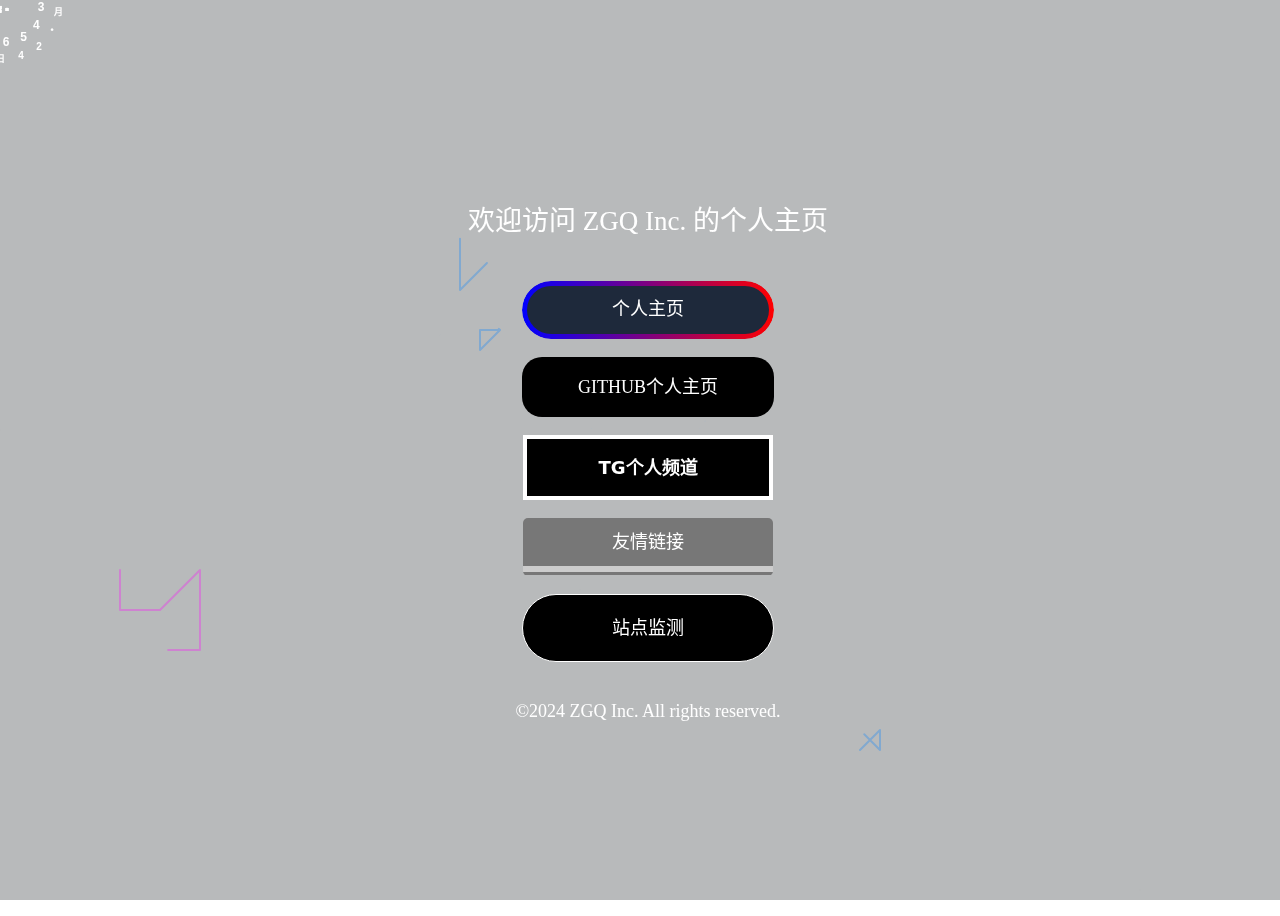
==== commit 2ecc9cc1: "split" ====
--- a/index.html
+++ b/index.html
@@ -13,673 +13,11 @@
     <meta name="twitter:title" content="ZGQ Inc. の 个人主页" />
     <meta name="twitter:description" content="主页分流选择" />
 	<meta content="width=device-width, initial-scale=1.0, maximum-scale=1.0, user-scalable=0" name="viewport"/>
+    <link rel="stylesheet" href="/assets/main.css" />
+    <link rel="stylesheet" href="/assets/button.css" />
     <link rel="icon" href="[data-uri]">
   </head>
   
-  <style type="text/css">
-
-* {
-  padding: 0;
-  box-sizing: border-box;
-  font-family: "Roboto";
-  font-weight: 100;
-  text-decoration: none;
-}
-
-.cursor1 {
-  position: absolute;
-  top: 8px;
-  left: 0px;
-  width: 20px;
-  height: 20px;
-  font-family: Arial, sans-serif;
-  font-size: 20px;
-  text-align: center;
-  font-weight: bold;
-}
-
-.cursor2 {
-  position: absolute;
-  top: 0px;
-  left: 0px;
-  width: 12px;
-  height: 12px;
-  font-family: Arial, sans-serif;
-  font-size: 12px;
-  font-weight: 600;
-  text-align: center;
-}
-
-body {
-  font-size: 18px;
-  color: hsla(210deg, 100%, 100%, 1);
-  width: 100vw;
-  height: 100vh;
-  display: flex;
-  justify-content: center;
-  align-items: center;
-}
-
-@keyframes breath {
-  0% {
-    transform: scale(1);
-  }
-
-  100% {
-    transform: scale(1.1);
-  }
-}
-
-canvas {
-  position: absolute;
-  top: 0;
-  left: 0;
-  margin: 0;
-  padding: 0;
-  /* background-color: hsla(240deg, 20%, 20%, 1); */
-  z-index: -1;
-}
-
-.btn-42,
-.btn-54,
-.btn-55,
-.btn-76,
-.btn-77,
-.btn-91 {
-  margin-bottom: 20px;
-
-}
-    
-  </style>
-
-
-  <style type="text/css">
-
-.btn-55,
-.btn-55 *,
-.btn-55 :after,
-.btn-55 :before,
-.btn-55:after,
-.btn-55:before {
-  border: 0 solid;
-  box-sizing: border-box;
-}
-
-.btn-55 {
-  -webkit-tap-highlight-color: transparent;
-  -webkit-appearance: button;
-  background-color: #000;
-  background-image: none;
-  color: #fff;
-  cursor: pointer;
-  font-family: ui-sans-serif, system-ui, -apple-system, BlinkMacSystemFont,
-    Segoe UI, Roboto, Helvetica Neue, Arial, Noto Sans, sans-serif,
-    Apple Color Emoji, Segoe UI Emoji, Segoe UI Symbol, Noto Color Emoji;
-  font-size: 100%;
-  line-height: 1.5;
-  margin: 0;
-  -webkit-mask-image: -webkit-radial-gradient(#000, #fff);
-  padding: 0;
-  width: 70%;
-}
-
-.btn-55:disabled {
-  cursor: default;
-}
-
-.btn-55:-moz-focusring {
-  outline: auto;
-}
-
-.btn-55 svg {
-  display: block;
-  vertical-align: middle;
-}
-
-.btn-55 [hidden] {
-  display: none;
-}
-
-.btn-55 {
-  background: linear-gradient(90deg, blue, red);
-  border-radius: 999px;
-  box-sizing: border-box;
-  color: #000;
-  display: block;
-  font-weight: 900;
-  overflow: hidden;
-  padding: 1.8rem 5rem;
-  position: relative;
-  text-transform: uppercase;
-}
-
-.btn-55 span {
-  background: #1e293b;
-  border-radius: 999px;
-  color: #fff;
-  display: grid;
-  inset: 5px;
-  place-items: center;
-  position: absolute;
-  transition: background 0.3s;
-}
-
-.btn-55:hover span {
-  background: none;
-}
-
-.btn-54,
-.btn-54 *,
-.btn-54 :after,
-.btn-54 :before,
-.btn-54:after,
-.btn-54:before {
-  border: 0 solid;
-  box-sizing: border-box;
-}
-
-.btn-54 {
-  -webkit-tap-highlight-color: transparent;
-  -webkit-appearance: button;
-  background-color: #000;
-  background-image: none;
-  color: #fff;
-  cursor: pointer;
-  font-family: ui-sans-serif, system-ui, -apple-system, BlinkMacSystemFont,
-    Segoe UI, Roboto, Helvetica Neue, Arial, Noto Sans, sans-serif,
-    Apple Color Emoji, Segoe UI Emoji, Segoe UI Symbol, Noto Color Emoji;
-  font-size: 100%;
-  line-height: 1.5;
-  margin: 0;
-  -webkit-mask-image: -webkit-radial-gradient(#000, #fff);
-  padding: 0;
-  width: 250px;
-}
-
-.btn-54:disabled {
-  cursor: default;
-}
-
-.btn-54:-moz-focusring {
-  outline: auto;
-}
-
-.btn-54 svg {
-  display: block;
-  vertical-align: middle;
-}
-
-.btn-54 [hidden] {
-  display: none;
-}
-
-.btn-54 {
-  box-sizing: border-box;
-  display: block;
-  font-weight: 900;
-  padding: 1.8rem 5rem;
-  position: relative;
-  text-transform: uppercase;
-  background: none;
-  border-radius: 5px;
-}
-
-.btn-54 .content,
-.btn-54 .depth,
-.btn-54 .shadow {
-  transition: transform 0.2s;
-}
-
-.btn-54 .content {
-  background: #777;
-  color: #000;
-  display: grid;
-  height: 84%;
-  left: 0;
-  place-items: center;
-  position: absolute;
-  top: 0;
-  width: 100%;
-}
-
-.btn-54 .depth {
-  background: #ccc;
-  height: 10%;
-  top: 84%;
-}
-
-.btn-54 .depth,
-.btn-54 .shadow {
-  display: block;
-  left: 0;
-  position: absolute;
-  width: 100%;
-}
-
-.btn-54 .shadow {
-  background: #777;
-  height: 6%;
-  top: 94%;
-}
-
-.btn-54:hover .content {
-  transform: translateY(4%);
-}
-
-.btn-54:hover .shadow {
-  transform: translateY(-20%);
-}
-
-.btn-54:active .content {
-  transform: translateY(8%);
-}
-
-.btn-54:active .shadow {
-  transform: translateY(-30%);
-}
-
-.btn-91,
-.btn-91 *,
-.btn-91 :after,
-.btn-91 :before,
-.btn-91:after,
-.btn-91:before {
-  border: 0 solid;
-  box-sizing: border-box;
-}
-
-.btn-91 {
-  -webkit-tap-highlight-color: transparent;
-  -webkit-appearance: button;
-  background-color: #000;
-  background-image: none;
-  color: #fff;
-  cursor: pointer;
-  font-family: ui-sans-serif, system-ui, -apple-system, BlinkMacSystemFont,
-    Segoe UI, Roboto, Helvetica Neue, Arial, Noto Sans, sans-serif,
-    Apple Color Emoji, Segoe UI Emoji, Segoe UI Symbol, Noto Color Emoji;
-  font-size: 100%;
-  font-weight: 900;
-  line-height: 1.5;
-  margin: 0;
-  -webkit-mask-image: -webkit-radial-gradient(#000, #fff);
-  padding: 0;
-  width: 250px;
-}
-
-.btn-91:disabled {
-  cursor: default;
-}
-
-.btn-91:-moz-focusring {
-  outline: auto;
-}
-
-.btn-91 svg {
-  display: block;
-  vertical-align: middle;
-}
-
-.btn-91 [hidden] {
-  display: none;
-}
-
-.btn-91 {
-  background: none;
-  border: 2px solid;
-  border-radius: 999px;
-  box-sizing: border-box;
-  display: block;
-  padding: 1.2rem 3rem;
-  position: relative;
-  text-transform: uppercase;
-}
-
-.btn-91 span {
-  font-weight: 900;
-}
-
-.btn-91:after,
-.btn-91:before {
-  border: 2px solid red;
-  border-radius: 999px;
-  content: "";
-  inset: -2px;
-  position: absolute;
-  z-index: -1;
-}
-
-.btn-91:after {
-  border-color: blue;
-}
-
-.btn-91:hover:before {
-  -webkit-animation: glitch-border 0.2s infinite;
-  animation: glitch-border 0.2s infinite;
-}
-
-.btn-91:hover:after {
-  animation: glitch-border 0.2s infinite reverse;
-}
-
-.btn-91:hover span {
-  -webkit-animation: glitch-text 0.2s infinite;
-  animation: glitch-text 0.2s infinite;
-}
-
-@-webkit-keyframes glitch-text {
-  0% {
-    text-shadow: 0 0 0 red, 0 0 0 blue;
-  }
-
-  to {
-    text-shadow: -2px 1px 0 red, 2px -1px 0 blue;
-  }
-}
-
-@keyframes glitch-text {
-  0% {
-    text-shadow: 0 0 0 red, 0 0 0 blue;
-  }
-
-  to {
-    text-shadow: -2px 1px 0 red, 2px -1px 0 blue;
-  }
-}
-
-@-webkit-keyframes glitch-border {
-  0% {
-    transform: translate(2px, -1px);
-  }
-
-  to {
-    transform: translate(-2px, -1px);
-  }
-}
-
-@keyframes glitch-border {
-  0% {
-    transform: translate(2px, -1px);
-  }
-
-  to {
-    transform: translate(-2px, -1px);
-  }
-}
-
-.btn-76,
-.btn-76 *,
-.btn-76 :after,
-.btn-76 :before,
-.btn-76:after,
-.btn-76:before {
-  border: 0 solid;
-  box-sizing: border-box;
-}
-
-.btn-76 {
-  -webkit-tap-highlight-color: transparent;
-  -webkit-appearance: button;
-  background-color: #000;
-  background-image: none;
-  color: #fff;
-  cursor: pointer;
-  font-family: ui-sans-serif, system-ui, -apple-system, BlinkMacSystemFont,
-    Segoe UI, Roboto, Helvetica Neue, Arial, Noto Sans, sans-serif,
-    Apple Color Emoji, Segoe UI Emoji, Segoe UI Symbol, Noto Color Emoji;
-  font-size: 100%;
-  line-height: 1.5;
-  margin: 0;
-  -webkit-mask-image: -webkit-radial-gradient(#000, #fff);
-  padding: 0;
-  width: 250px;
-}
-
-.btn-76:disabled {
-  cursor: default;
-}
-
-.btn-76:-moz-focusring {
-  outline: auto;
-}
-
-.btn-76 svg {
-  display: block;
-  vertical-align: middle;
-}
-
-.btn-76 [hidden] {
-  display: none;
-}
-
-.btn-76 {
-  --neon: #0ea5e9;
-  box-sizing: border-box;
-  display: block;
-  font-weight: 900;
-  -webkit-mask-image: none;
-  outline: 4px solid #fff;
-  outline-offset: -4px;
-  overflow: hidden;
-  padding: 1.2rem 3rem;
-  position: relative;
-  text-transform: uppercase;
-  transition: 0.02s linear 0.01s;
-}
-
-.btn-76:hover {
-  background: var(--neon);
-  box-shadow: 0 0 5px var(--neon), 0 0 25px var(--neon), 0 0 50px var(--neon),
-    0 0 100px var(--neon);
-  color: #fff;
-  outline-color: transparent;
-  transition: 0.02s linear 0.06s;
-}
-
-.btn-76 span {
-  display: block;
-  inset: 0;
-  position: absolute;
-}
-
-.btn-76 .top {
-  border-top: 4px solid var(--neon);
-  opacity: 0;
-  transform: translateX(calc(-100% + var(--progress, 0%)));
-  transition: none;
-}
-
-.btn-76:hover .top {
-  --progress: 100%;
-  opacity: 1;
-  transition: transform 0.02s linear;
-}
-
-.btn-76 .right {
-  border-right: 4px solid var(--neon);
-  opacity: 0;
-  transform: translateY(calc(-100% + var(--progress, 0%)));
-  transition: none;
-}
-
-.btn-76:hover .right {
-  --progress: 100%;
-  opacity: 1;
-  transition: transform 0.02s linear 0.02s;
-}
-
-.btn-76 .bottom {
-  border-bottom: 4px solid var(--neon);
-  opacity: 0;
-  transform: translateX(calc(100% - var(--progress, 0%)));
-  transition: none;
-}
-
-.btn-76:hover .bottom {
-  --progress: 100%;
-  opacity: 1;
-  transition: transform 0.02s linear 0.04s;
-}
-
-.btn-76 .left {
-  border-left: 4px solid var(--neon);
-  opacity: 0;
-  transform: translateY(calc(100% - var(--progress, 0%)));
-  transition: none;
-}
-
-.btn-76:hover .left {
-  --progress: 100%;
-  opacity: 1;
-  transition: transform 0.02s linear 0.06s;
-}
-
-.btn-77,
-.btn-77 *,
-.btn-77 :after,
-.btn-77 :before,
-.btn-77:after,
-.btn-77:before {
-  border: 0 solid;
-  box-sizing: border-box;
-}
-
-.btn-77 {
-  -webkit-tap-highlight-color: transparent;
-  -webkit-appearance: button;
-  background-color: #000;
-  background-image: none;
-  color: #fff;
-  cursor: pointer;
-  font-family: ui-sans-serif, system-ui, -apple-system, BlinkMacSystemFont,
-    Segoe UI, Roboto, Helvetica Neue, Arial, Noto Sans, sans-serif,
-    Apple Color Emoji, Segoe UI Emoji, Segoe UI Symbol, Noto Color Emoji;
-  font-size: 100%;
-  line-height: 1.5;
-  margin: 0;
-  -webkit-mask-image: -webkit-radial-gradient(#000, #fff);
-  padding: 0;
-}
-
-.btn-77:disabled {
-  cursor: default;
-}
-
-.btn-77:-moz-focusring {
-  outline: auto;
-}
-
-.btn-77 svg {
-  display: block;
-  vertical-align: middle;
-}
-
-.btn-77 [hidden] {
-  display: none;
-}
-
-.btn-77 {
-  -webkit-animation: pulse 2s infinite;
-  animation: pulse 2s infinite;
-  border: 1px solid;
-  border-radius: 999px;
-  box-shadow: 0 0 0 1em transparent;
-  box-sizing: border-box;
-  display: block;
-  font-weight: 900;
-  -webkit-mask-image: none;
-  overflow: hidden;
-  padding: 1.2rem 3rem;
-  position: relative;
-  text-transform: uppercase;
-  width: 70%;
-}
-
-@-webkit-keyframes pulse {
-  0% {
-    box-shadow: 0 0 0 0 #fff;
-  }
-}
-
-@keyframes pulse {
-  0% {
-    box-shadow: 0 0 0 0 #fff;
-  }
-}
-.btn-42,
-.btn-42 *,
-.btn-42 :after,
-.btn-42 :before,
-.btn-42:after,
-.btn-42:before {
-  border: 0 solid;
-  box-sizing: border-box;
-}
-.btn-42 {
-  -webkit-tap-highlight-color: transparent;
-  -webkit-appearance: button;
-  background-color: #000;
-  background-image: none;
-  color: #fff;
-  cursor: pointer;
-  font-family: ui-sans-serif, system-ui, -apple-system, BlinkMacSystemFont,
-    Segoe UI, Roboto, Helvetica Neue, Arial, Noto Sans, sans-serif,
-    Apple Color Emoji, Segoe UI Emoji, Segoe UI Symbol, Noto Color Emoji;
-  font-size: 100%;
-  line-height: 1.5;
-  margin: 0;
-  -webkit-mask-image: -webkit-radial-gradient(#000, #fff);
-  padding: 0;
-  width: 70%;
-}
-.btn-42:disabled {
-  cursor: default;
-}
-.btn-42:-moz-focusring {
-  outline: auto;
-}
-.btn-42 svg {
-  display: block;
-  vertical-align: middle;
-}
-.btn-42 [hidden] {
-  display: none;
-}
-.btn-42 {
-  border-radius: 20px;
-  box-sizing: border-box;
-  display: block;
-  font-weight: 900;
-  -webkit-mask-image: none;
-  padding: 1rem 3rem;
-  position: relative;
-  text-transform: uppercase;
-}
-.btn-42 span {
-  mix-blend-mode: difference;
-}
-.btn-42:before {
-  --thickness: 4px;
-  border: var(--thickness) solid #fff;
-  border-radius: 999px;
-  content: "";
-  inset: calc(var(--thickness) * -1);
-  opacity: 0;
-  pointer-events: none;
-  position: absolute;
-  transform: scale(1.3);
-  transition: transform 0.2s, opacity 0.2s;
-}
-.btn-42:hover:before {
-  opacity: 1;
-  transform: scale(1);
-}
-.btn-42:hover {
-  background-color: transparent;
-}
-
-  </style>
-
   <body>
 	<center>
 		<canvas id="lines"></canvas>
@@ -737,385 +75,6 @@
     </center>
   </body>
   
-</script>
-<SCRIPT LANGUAGE="JavaScript">
-// <!-- Mouse Follow Clock 3 from Rainbow Arch -->
-// <!-- This script and many more from : -->
-// <!-- rainbow.arch.scriptmania.com -->
-
-// <!-- Mouse Follow Clock 3 from http://rainbow.arch.scriptmania.com
-// //Hide from older browsers 
-// if (document.getElementById&&!document.layers){
-// -->
-
-// <!--Clock colours-->
-dCol='#fff'; //date colour.
-fCol='#fff'; //face colour.
-sCol='#fff'; //seconds colour.
-mCol='#fff'; //minutes colour.
-hCol='#fff'; //hours colour.
-
-// <!--Controls-->
-del=0.75;  //Follow mouse speed.
-ref=30;   //Run speed (timeout).
-
-// <!--Alter nothing below! Alignments will be lost! -->
-var ieType=(typeof window.innerWidth != 'number');
-var docComp=(document.compatMode);
-var docMod=(docComp && docComp.indexOf("CSS") != -1);
-var ieRef=(ieType && docMod)
-?document.documentElement:document.body;
-theDays=new Array("周日","周一","周二","周三","周四","周五","周六");
-theMonths=new Array("1月","2月","3月","4月","5月","6月","7月","8月","9月","10月","11月","12月");
-date=new Date();
-day=date.getDate();
-year=date.getYear();
-if (year < 2000) year=year+1900; 
-tmpdate="•"+year+"年"+"•"+theMonths[date.getMonth()]+"•"+day+"日"+"•"+theDays[date.getDay()];
-D=tmpdate.split("");
-N='3 4 5 6 7 8 9 10 11 12 1 2';
-N=N.split(" ");
-F=N.length;
-H='...';
-H=H.split("");
-M='....';
-M=M.split("");
-S='.....';
-S=S.split("");
-siz=35;
-eqf=360/F;
-eqd=360/D.length;
-han=siz/5;
-ofy=-7;
-ofx=-3;
-ofst=70;
-tmr=null;
-vis=true;
-mouseY=0;
-mouseX=0;
-dy=new Array();
-dx=new Array();
-zy=new Array();
-zx=new Array();
-tmps=new Array();
-tmpm=new Array(); 
-tmph=new Array();
-tmpf=new Array(); 
-tmpd=new Array();
-var sum=parseInt(D.length+F+H.length+M.length+S.length)+1;
-for (i=0; i < sum; i++){
-dy[i]=0;
-dx[i]=0;
-zy[i]=0;
-zx[i]=0;
-}
-
-algn=new Array();
-for (i=0; i < D.length; i++){
-algn[i]=(parseInt(D[i]) || D[i]==0)?10:9;
-document.write('<div id="_date'+i+'" class="cursor2" style="font-size:'+algn[i]+'px;color:'+dCol+'">'+D[i]+'<\/div>');
-tmpd[i]=document.getElementById("_date"+i).style;
-}
-for (i=0; i < F; i++){
-document.write('<div id="_face'+i+'" class="cursor2" style="color:'+fCol+'">'+N[i]+'<\/div>');
-tmpf[i]=document.getElementById("_face"+i).style; 
-}
-for (i=0; i < H.length; i++){
-document.write('<div id="_hours'+i+'" class="cursor1" style="color:'+hCol+'">'+H[i]+'<\/div>');
-tmph[i]=document.getElementById("_hours"+i).style;
-}
-for (i=0; i < M.length; i++){
-document.write('<div id="_minutes'+i+'" class="cursor1" style="color:'+mCol+'">'+M[i]+'<\/div>');
-tmpm[i]=document.getElementById("_minutes"+i).style; 
-}
-for (i=0; i < S.length; i++){
-document.write('<div id="_seconds'+i+'" class="cursor1" style="color:'+sCol+'">'+S[i]+'<\/div>');
-tmps[i]=document.getElementById("_seconds"+i).style;         
-}
-
-function onoff(){
-if (vis){ 
- vis=false;
- document.getElementById("control").value="Clock On";
- }
-else{ 
- vis=true;
- document.getElementById("control").value="Clock Off";
- Delay();
- }
-kill();
-}
-
-function kill(){
-if (vis) 
- document.onmousemove=mouse;
-else 
- document.onmousemove=null;
-} 
-
-function mouse(e){
-var msy = (!ieType)?window.pageYOffset:0;
-if (!e) e = window.event;    
- if (typeof e.pageY == 'number'){
-  mouseY = e.pageY + ofst - msy;
-  mouseX = e.pageX + ofst;
- }
- else{
-  mouseY = e.clientY + ofst - msy;
-  mouseX = e.clientX + ofst;
- }
-if (!vis) kill();
-}
-document.onmousemove=mouse;
-
-function winDims(){
-winH=(ieType)?ieRef.clientHeight:window.innerHeight; 
-winW=(ieType)?ieRef.clientWidth:window.innerWidth;
-}
-winDims();
-window.onresize=new Function("winDims()");
-
-function ClockAndAssign(){
-time = new Date();
-secs = time.getSeconds();
-sec = Math.PI * (secs-15) / 30;
-mins = time.getMinutes();
-min = Math.PI * (mins-15) / 30;
-hrs = time.getHours();
-hr = Math.PI * (hrs-3) / 6 + Math.PI * parseInt(time.getMinutes()) / 360;
-
-for (i=0; i < S.length; i++){
- tmps[i].top=dy[D.length+F+H.length+M.length+i]+ofy+(i*han)*Math.sin(sec)+scrollY+"px";
- tmps[i].left=dx[D.length+F+H.length+M.length+i]+ofx+(i*han)*Math.cos(sec)+"px";
- }
-for (i=0; i < M.length; i++){
- tmpm[i].top=dy[D.length+F+H.length+i]+ofy+(i*han)*Math.sin(min)+scrollY+"px";
- tmpm[i].left=dx[D.length+F+H.length+i]+ofx+(i*han)*Math.cos(min)+"px";
- }
-for (i=0; i < H.length; i++){
- tmph[i].top=dy[D.length+F+i]+ofy+(i*han)*Math.sin(hr)+scrollY+"px";
- tmph[i].left=dx[D.length+F+i]+ofx+(i*han)*Math.cos(hr)+"px";
- }
-for (i=0; i < F; i++){
- tmpf[i].top=dy[D.length+i]+siz*Math.sin(i*eqf*Math.PI/180)+scrollY+"px";
- tmpf[i].left=dx[D.length+i]+siz*Math.cos(i*eqf*Math.PI/180)+"px";
- }
-for (i=0; i < D.length; i++){
- tmpd[i].top=dy[i]+siz*1.5*Math.sin(-sec+i*eqd*Math.PI/180)+scrollY+"px";
- tmpd[i].left=dx[i]+siz*1.5*Math.cos(-sec+i*eqd*Math.PI/180)+"px";
- }
-if (!vis)clearTimeout(tmr);
-}
-
-buffW=(ieType)?80:90;
-function Delay(){
-scrollY=(ieType)?ieRef.scrollTop:window.pageYOffset;
-if (!vis){
- dy[0]=-100;
- dx[0]=-100;
-}
-else{
- zy[0]=Math.round(dy[0]+=((mouseY)-dy[0])*del);
- zx[0]=Math.round(dx[0]+=((mouseX)-dx[0])*del);
-}
-for (i=1; i < sum; i++){
- if (!vis){
-  dy[i]=-100;
-  dx[i]=-100;
- }
- else{
-  zy[i]=Math.round(dy[i]+=(zy[i-1]-dy[i])*del);
-  zx[i]=Math.round(dx[i]+=(zx[i-1]-dx[i])*del);
- }
-if (dy[i-1] >= winH-80) dy[i-1]=winH-80;
-if (dx[i-1] >= winW-buffW) dx[i-1]=winW-buffW;
-}
-
-tmr=setTimeout('Delay()',ref);
-ClockAndAssign();
-}
-window.onload=Delay;
-
-</script>
-
-<script>
-(function () {
-  const canvas = document.getElementById("lines");
-  const ctx = canvas.getContext("2d");
-  let width;
-  let height;
-  class Line {
-    constructor(origin, size, length, color, style = "pattern") {
-      this.size = size;
-      this.origin = origin;
-      this.length = length;
-      this.color = color;
-      this.style = style;
-      this.origin = `M${origin.x},${origin.y}`;
-      this.offSet = 0;
-      this.line = null;
-      this.offSetSpeed = length / size;
-    }
-    getColorString() {
-      return `hsla(${this.color.h}deg,${this.color.s}%,${this.color.l}%,${this.color.a})`;
-    }
-    generators() {
-      return [
-        {
-          line: `h${this.size}`,
-          mag: this.size
-        },
-        {
-          line: `h-${this.size}`,
-          mag: this.size
-        },
-        {
-          line: `v${this.size}`,
-          mag: this.size
-        },
-        {
-          line: `v-${this.size}`,
-          mag: this.size
-        },
-        {
-          line: `l${this.size},${this.size}`,
-          mag: Math.hypot(this.size, this.size)
-        },
-        {
-          line: `l${this.size}-${this.size}`,
-          mag: Math.hypot(this.size, this.size)
-        },
-        {
-          line: `l-${this.size},${this.size}`,
-          mag: Math.hypot(this.size, this.size)
-        },
-        {
-          line: `l-${this.size}-${this.size}`,
-          mag: Math.hypot(this.size, this.size)
-        }
-      ];
-    }
-    generate() {
-      let segments = this.generators(this.size);
-      let path = this.origin;
-      let mag = 0;
-      let fragment;
-      let i;
-      for (i = 0; i < this.length; i += 1) {
-        fragment = segments[(Math.random() * segments.length) | 0];
-        path += ` ${fragment.line}`;
-        mag += fragment.mag;
-      }
-      this.line = {
-        path,
-        mag
-      };
-      return this;
-    }
-    renderStyle(style) {
-      if (style === "glitches") {
-        ctx.lineDashOffset = this.line.mag + this.offSet;
-        ctx.setLineDash([
-          this.size ** 1.5,
-          (this.line.mag / this.length) * this.size ** 2
-        ]);
-        this.offSet += 20;
-        // this.size / (this.size ** 2);
-        ctx.lineWidth = 2;
-        return this;
-      }
-      if (style === "pattern") {
-        ctx.lineDashOffset = this.line.mag - this.offSet;
-        ctx.setLineDash([this.line.mag, this.line.mag]);
-        this.offSet += 10;
-        //this.size / (this.size ** 100);
-        ctx.lineWidth = 0.2;
-      }
-    }
-    mutatePath() {
-      let lineFragment = this.line.path.split(" ").slice(1);
-      let generator = this.generators();
-      lineFragment[(Math.random() * lineFragment.length) | 0] =
-        generator[(Math.random() * generator.length) | 0].line;
-      this.line.path = `${this.line.path.split(" ")[0]} ${lineFragment.join(
-        " "
-      )}`;
-    }
-    draw() {
-      !this.line && this.generate();
-
-      ctx.strokeStyle = this.getColorString();
-      this.renderStyle(this.style);
-      ctx.lineCap = "round";
-      ctx.lineJoin = "round";
-      ctx.stroke(new Path2D(this.line.path));
-      return this;
-    }
-  }
-  function clear() {
-    ctx.fillStyle = `hsla(200deg, 20%, 10%, 0.3)`;
-    ctx.fillRect(0, 0, width, height);
-  }
-  function generateLines(amount) {
-    let lines = [];
-    let styles = [
-      {
-        size: 1.25,
-        style: "pattern",
-        color: { h: 210, s: 100, l: 70, a: 0.5 }
-      },
-      { size: 2.5, style: "pattern", color: { h: 190, s: 90, l: 50, a: 0.3 } },
-      { size: 5, style: "pattern", color: { h: 210, s: 70, l: 60, a: 0.2 } },
-      { size: 10, style: "pattern", color: { h: 310, s: 80, l: 55, a: 0.15 } },
-      { size: 20, style: "pattern", color: { h: 200, s: 25, l: 35, a: 0.12 } },
-      { size: 20, style: "pattern", color: { h: 210, s: 20, l: 40, a: 0.12 } },
-      { size: 40, style: "pattern", color: { h: 190, s: 40, l: 50, a: 0.12 } },
-      { size: 80, style: "pattern", color: { h: 220, s: 50, l: 60, a: 0.12 } },
-      { size: 40, style: "glitches", color: { h: 300, s: 100, l: 50, a: 0.3 } },
-      { size: 20, style: "glitches", color: { h: 210, s: 100, l: 50, a: 0.3 } },
-      { size: 60, style: "glitches", color: { h: 30, s: 100, l: 50, a: 0.3 } }
-    ];
-    for (let i = 0; i < amount; i += 1) {
-      let style = styles[(Math.random() ** 2 * styles.length) | 0];
-      lines.push(
-        new Line(
-          { x: width * 0.5, y: height * 0.5 },
-          style.size,
-          500 + Math.random() * 1000,
-          style.color,
-          style.style
-        )
-      );
-    }
-    return lines;
-  }
-  let id;
-  function resize() {
-    id = cancelAnimationFrame(id);
-    width = window.innerWidth;
-    height = window.innerHeight;
-    canvas.width = width;
-    canvas.height = height;
-    const lines = generateLines(40);
-    function update() {
-      if (!(id % 3)) {
-        clear();
-        lines.forEach((line) => {
-          line.draw();
-          if (!(id % 5) && Math.random() > 0.95) {
-            line.mutatePath();
-          }
-        });
-      }
-      id = requestAnimationFrame(update);
-    }
-    id = requestAnimationFrame(update);
-  }
-  window.addEventListener("resize", resize, {
-    passive: true
-  });
-  resize();
-})();
-</script>
+  <script src="./assets/main.js"></script>
 
 </html>
--- a/assets/main.css
+++ b/assets/main.css
@@ -0,0 +1,71 @@
+* {
+  padding: 0;
+  box-sizing: border-box;
+  font-family: "Roboto";
+  font-weight: 100;
+  text-decoration: none;
+}
+
+.cursor1 {
+  position: absolute;
+  top: 8px;
+  left: 0px;
+  width: 20px;
+  height: 20px;
+  font-family: Arial, sans-serif;
+  font-size: 20px;
+  text-align: center;
+  font-weight: bold;
+}
+
+.cursor2 {
+  position: absolute;
+  top: 0px;
+  left: 0px;
+  width: 12px;
+  height: 12px;
+  font-family: Arial, sans-serif;
+  font-size: 12px;
+  font-weight: 600;
+  text-align: center;
+}
+
+body {
+  font-size: 18px;
+  color: hsla(210deg, 100%, 100%, 1);
+  width: 100vw;
+  height: 100vh;
+  display: flex;
+  justify-content: center;
+  align-items: center;
+}
+
+@keyframes breath {
+  0% {
+    transform: scale(1);
+  }
+
+  100% {
+    transform: scale(1.1);
+  }
+}
+
+canvas {
+  position: absolute;
+  top: 0;
+  left: 0;
+  margin: 0;
+  padding: 0;
+  /* background-color: hsla(240deg, 20%, 20%, 1); */
+  z-index: -1;
+}
+
+.btn-42,
+.btn-54,
+.btn-55,
+.btn-76,
+.btn-77,
+.btn-91 {
+  margin-bottom: 20px;
+
+}
--- a/assets/button.css
+++ b/assets/button.css
@@ -0,0 +1,582 @@
+.btn-55,
+.btn-55 *,
+.btn-55 :after,
+.btn-55 :before,
+.btn-55:after,
+.btn-55:before {
+  border: 0 solid;
+  box-sizing: border-box;
+}
+
+.btn-55 {
+  -webkit-tap-highlight-color: transparent;
+  -webkit-appearance: button;
+  background-color: #000;
+  background-image: none;
+  color: #fff;
+  cursor: pointer;
+  font-family: ui-sans-serif, system-ui, -apple-system, BlinkMacSystemFont,
+    Segoe UI, Roboto, Helvetica Neue, Arial, Noto Sans, sans-serif,
+    Apple Color Emoji, Segoe UI Emoji, Segoe UI Symbol, Noto Color Emoji;
+  font-size: 100%;
+  line-height: 1.5;
+  margin: 0;
+  -webkit-mask-image: -webkit-radial-gradient(#000, #fff);
+  padding: 0;
+  width: 70%;
+}
+
+.btn-55:disabled {
+  cursor: default;
+}
+
+.btn-55:-moz-focusring {
+  outline: auto;
+}
+
+.btn-55 svg {
+  display: block;
+  vertical-align: middle;
+}
+
+.btn-55 [hidden] {
+  display: none;
+}
+
+.btn-55 {
+  background: linear-gradient(90deg, blue, red);
+  border-radius: 999px;
+  box-sizing: border-box;
+  color: #000;
+  display: block;
+  font-weight: 900;
+  overflow: hidden;
+  padding: 1.8rem 5rem;
+  position: relative;
+  text-transform: uppercase;
+}
+
+.btn-55 span {
+  background: #1e293b;
+  border-radius: 999px;
+  color: #fff;
+  display: grid;
+  inset: 5px;
+  place-items: center;
+  position: absolute;
+  transition: background 0.3s;
+}
+
+.btn-55:hover span {
+  background: none;
+}
+
+.btn-54,
+.btn-54 *,
+.btn-54 :after,
+.btn-54 :before,
+.btn-54:after,
+.btn-54:before {
+  border: 0 solid;
+  box-sizing: border-box;
+}
+
+.btn-54 {
+  -webkit-tap-highlight-color: transparent;
+  -webkit-appearance: button;
+  background-color: #000;
+  background-image: none;
+  color: #fff;
+  cursor: pointer;
+  font-family: ui-sans-serif, system-ui, -apple-system, BlinkMacSystemFont,
+    Segoe UI, Roboto, Helvetica Neue, Arial, Noto Sans, sans-serif,
+    Apple Color Emoji, Segoe UI Emoji, Segoe UI Symbol, Noto Color Emoji;
+  font-size: 100%;
+  line-height: 1.5;
+  margin: 0;
+  -webkit-mask-image: -webkit-radial-gradient(#000, #fff);
+  padding: 0;
+  width: 250px;
+}
+
+.btn-54:disabled {
+  cursor: default;
+}
+
+.btn-54:-moz-focusring {
+  outline: auto;
+}
+
+.btn-54 svg {
+  display: block;
+  vertical-align: middle;
+}
+
+.btn-54 [hidden] {
+  display: none;
+}
+
+.btn-54 {
+  box-sizing: border-box;
+  display: block;
+  font-weight: 900;
+  padding: 1.8rem 5rem;
+  position: relative;
+  text-transform: uppercase;
+  background: none;
+  border-radius: 5px;
+}
+
+.btn-54 .content,
+.btn-54 .depth,
+.btn-54 .shadow {
+  transition: transform 0.2s;
+}
+
+.btn-54 .content {
+  background: #777;
+  color: #000;
+  display: grid;
+  height: 84%;
+  left: 0;
+  place-items: center;
+  position: absolute;
+  top: 0;
+  width: 100%;
+}
+
+.btn-54 .depth {
+  background: #ccc;
+  height: 10%;
+  top: 84%;
+}
+
+.btn-54 .depth,
+.btn-54 .shadow {
+  display: block;
+  left: 0;
+  position: absolute;
+  width: 100%;
+}
+
+.btn-54 .shadow {
+  background: #777;
+  height: 6%;
+  top: 94%;
+}
+
+.btn-54:hover .content {
+  transform: translateY(4%);
+}
+
+.btn-54:hover .shadow {
+  transform: translateY(-20%);
+}
+
+.btn-54:active .content {
+  transform: translateY(8%);
+}
+
+.btn-54:active .shadow {
+  transform: translateY(-30%);
+}
+
+.btn-91,
+.btn-91 *,
+.btn-91 :after,
+.btn-91 :before,
+.btn-91:after,
+.btn-91:before {
+  border: 0 solid;
+  box-sizing: border-box;
+}
+
+.btn-91 {
+  -webkit-tap-highlight-color: transparent;
+  -webkit-appearance: button;
+  background-color: #000;
+  background-image: none;
+  color: #fff;
+  cursor: pointer;
+  font-family: ui-sans-serif, system-ui, -apple-system, BlinkMacSystemFont,
+    Segoe UI, Roboto, Helvetica Neue, Arial, Noto Sans, sans-serif,
+    Apple Color Emoji, Segoe UI Emoji, Segoe UI Symbol, Noto Color Emoji;
+  font-size: 100%;
+  font-weight: 900;
+  line-height: 1.5;
+  margin: 0;
+  -webkit-mask-image: -webkit-radial-gradient(#000, #fff);
+  padding: 0;
+  width: 250px;
+}
+
+.btn-91:disabled {
+  cursor: default;
+}
+
+.btn-91:-moz-focusring {
+  outline: auto;
+}
+
+.btn-91 svg {
+  display: block;
+  vertical-align: middle;
+}
+
+.btn-91 [hidden] {
+  display: none;
+}
+
+.btn-91 {
+  background: none;
+  border: 2px solid;
+  border-radius: 999px;
+  box-sizing: border-box;
+  display: block;
+  padding: 1.2rem 3rem;
+  position: relative;
+  text-transform: uppercase;
+}
+
+.btn-91 span {
+  font-weight: 900;
+}
+
+.btn-91:after,
+.btn-91:before {
+  border: 2px solid red;
+  border-radius: 999px;
+  content: "";
+  inset: -2px;
+  position: absolute;
+  z-index: -1;
+}
+
+.btn-91:after {
+  border-color: blue;
+}
+
+.btn-91:hover:before {
+  -webkit-animation: glitch-border 0.2s infinite;
+  animation: glitch-border 0.2s infinite;
+}
+
+.btn-91:hover:after {
+  animation: glitch-border 0.2s infinite reverse;
+}
+
+.btn-91:hover span {
+  -webkit-animation: glitch-text 0.2s infinite;
+  animation: glitch-text 0.2s infinite;
+}
+
+@-webkit-keyframes glitch-text {
+  0% {
+    text-shadow: 0 0 0 red, 0 0 0 blue;
+  }
+
+  to {
+    text-shadow: -2px 1px 0 red, 2px -1px 0 blue;
+  }
+}
+
+@keyframes glitch-text {
+  0% {
+    text-shadow: 0 0 0 red, 0 0 0 blue;
+  }
+
+  to {
+    text-shadow: -2px 1px 0 red, 2px -1px 0 blue;
+  }
+}
+
+@-webkit-keyframes glitch-border {
+  0% {
+    transform: translate(2px, -1px);
+  }
+
+  to {
+    transform: translate(-2px, -1px);
+  }
+}
+
+@keyframes glitch-border {
+  0% {
+    transform: translate(2px, -1px);
+  }
+
+  to {
+    transform: translate(-2px, -1px);
+  }
+}
+
+.btn-76,
+.btn-76 *,
+.btn-76 :after,
+.btn-76 :before,
+.btn-76:after,
+.btn-76:before {
+  border: 0 solid;
+  box-sizing: border-box;
+}
+
+.btn-76 {
+  -webkit-tap-highlight-color: transparent;
+  -webkit-appearance: button;
+  background-color: #000;
+  background-image: none;
+  color: #fff;
+  cursor: pointer;
+  font-family: ui-sans-serif, system-ui, -apple-system, BlinkMacSystemFont,
+    Segoe UI, Roboto, Helvetica Neue, Arial, Noto Sans, sans-serif,
+    Apple Color Emoji, Segoe UI Emoji, Segoe UI Symbol, Noto Color Emoji;
+  font-size: 100%;
+  line-height: 1.5;
+  margin: 0;
+  -webkit-mask-image: -webkit-radial-gradient(#000, #fff);
+  padding: 0;
+  width: 250px;
+}
+
+.btn-76:disabled {
+  cursor: default;
+}
+
+.btn-76:-moz-focusring {
+  outline: auto;
+}
+
+.btn-76 svg {
+  display: block;
+  vertical-align: middle;
+}
+
+.btn-76 [hidden] {
+  display: none;
+}
+
+.btn-76 {
+  --neon: #0ea5e9;
+  box-sizing: border-box;
+  display: block;
+  font-weight: 900;
+  -webkit-mask-image: none;
+  outline: 4px solid #fff;
+  outline-offset: -4px;
+  overflow: hidden;
+  padding: 1.2rem 3rem;
+  position: relative;
+  text-transform: uppercase;
+  transition: 0.02s linear 0.01s;
+}
+
+.btn-76:hover {
+  background: var(--neon);
+  box-shadow: 0 0 5px var(--neon), 0 0 25px var(--neon), 0 0 50px var(--neon),
+    0 0 100px var(--neon);
+  color: #fff;
+  outline-color: transparent;
+  transition: 0.02s linear 0.06s;
+}
+
+.btn-76 span {
+  display: block;
+  inset: 0;
+  position: absolute;
+}
+
+.btn-76 .top {
+  border-top: 4px solid var(--neon);
+  opacity: 0;
+  transform: translateX(calc(-100% + var(--progress, 0%)));
+  transition: none;
+}
+
+.btn-76:hover .top {
+  --progress: 100%;
+  opacity: 1;
+  transition: transform 0.02s linear;
+}
+
+.btn-76 .right {
+  border-right: 4px solid var(--neon);
+  opacity: 0;
+  transform: translateY(calc(-100% + var(--progress, 0%)));
+  transition: none;
+}
+
+.btn-76:hover .right {
+  --progress: 100%;
+  opacity: 1;
+  transition: transform 0.02s linear 0.02s;
+}
+
+.btn-76 .bottom {
+  border-bottom: 4px solid var(--neon);
+  opacity: 0;
+  transform: translateX(calc(100% - var(--progress, 0%)));
+  transition: none;
+}
+
+.btn-76:hover .bottom {
+  --progress: 100%;
+  opacity: 1;
+  transition: transform 0.02s linear 0.04s;
+}
+
+.btn-76 .left {
+  border-left: 4px solid var(--neon);
+  opacity: 0;
+  transform: translateY(calc(100% - var(--progress, 0%)));
+  transition: none;
+}
+
+.btn-76:hover .left {
+  --progress: 100%;
+  opacity: 1;
+  transition: transform 0.02s linear 0.06s;
+}
+
+.btn-77,
+.btn-77 *,
+.btn-77 :after,
+.btn-77 :before,
+.btn-77:after,
+.btn-77:before {
+  border: 0 solid;
+  box-sizing: border-box;
+}
+
+.btn-77 {
+  -webkit-tap-highlight-color: transparent;
+  -webkit-appearance: button;
+  background-color: #000;
+  background-image: none;
+  color: #fff;
+  cursor: pointer;
+  font-family: ui-sans-serif, system-ui, -apple-system, BlinkMacSystemFont,
+    Segoe UI, Roboto, Helvetica Neue, Arial, Noto Sans, sans-serif,
+    Apple Color Emoji, Segoe UI Emoji, Segoe UI Symbol, Noto Color Emoji;
+  font-size: 100%;
+  line-height: 1.5;
+  margin: 0;
+  -webkit-mask-image: -webkit-radial-gradient(#000, #fff);
+  padding: 0;
+}
+
+.btn-77:disabled {
+  cursor: default;
+}
+
+.btn-77:-moz-focusring {
+  outline: auto;
+}
+
+.btn-77 svg {
+  display: block;
+  vertical-align: middle;
+}
+
+.btn-77 [hidden] {
+  display: none;
+}
+
+.btn-77 {
+  -webkit-animation: pulse 2s infinite;
+  animation: pulse 2s infinite;
+  border: 1px solid;
+  border-radius: 999px;
+  box-shadow: 0 0 0 1em transparent;
+  box-sizing: border-box;
+  display: block;
+  font-weight: 900;
+  -webkit-mask-image: none;
+  overflow: hidden;
+  padding: 1.2rem 3rem;
+  position: relative;
+  text-transform: uppercase;
+  width: 70%;
+}
+
+@-webkit-keyframes pulse {
+  0% {
+    box-shadow: 0 0 0 0 #fff;
+  }
+}
+
+@keyframes pulse {
+  0% {
+    box-shadow: 0 0 0 0 #fff;
+  }
+}
+.btn-42,
+.btn-42 *,
+.btn-42 :after,
+.btn-42 :before,
+.btn-42:after,
+.btn-42:before {
+  border: 0 solid;
+  box-sizing: border-box;
+}
+.btn-42 {
+  -webkit-tap-highlight-color: transparent;
+  -webkit-appearance: button;
+  background-color: #000;
+  background-image: none;
+  color: #fff;
+  cursor: pointer;
+  font-family: ui-sans-serif, system-ui, -apple-system, BlinkMacSystemFont,
+    Segoe UI, Roboto, Helvetica Neue, Arial, Noto Sans, sans-serif,
+    Apple Color Emoji, Segoe UI Emoji, Segoe UI Symbol, Noto Color Emoji;
+  font-size: 100%;
+  line-height: 1.5;
+  margin: 0;
+  -webkit-mask-image: -webkit-radial-gradient(#000, #fff);
+  padding: 0;
+  width: 70%;
+}
+.btn-42:disabled {
+  cursor: default;
+}
+.btn-42:-moz-focusring {
+  outline: auto;
+}
+.btn-42 svg {
+  display: block;
+  vertical-align: middle;
+}
+.btn-42 [hidden] {
+  display: none;
+}
+.btn-42 {
+  border-radius: 20px;
+  box-sizing: border-box;
+  display: block;
+  font-weight: 900;
+  -webkit-mask-image: none;
+  padding: 1rem 3rem;
+  position: relative;
+  text-transform: uppercase;
+}
+.btn-42 span {
+  mix-blend-mode: difference;
+}
+.btn-42:before {
+  --thickness: 4px;
+  border: var(--thickness) solid #fff;
+  border-radius: 999px;
+  content: "";
+  inset: calc(var(--thickness) * -1);
+  opacity: 0;
+  pointer-events: none;
+  position: absolute;
+  transform: scale(1.3);
+  transition: transform 0.2s, opacity 0.2s;
+}
+.btn-42:hover:before {
+  opacity: 1;
+  transform: scale(1);
+}
+.btn-42:hover {
+  background-color: transparent;
+}
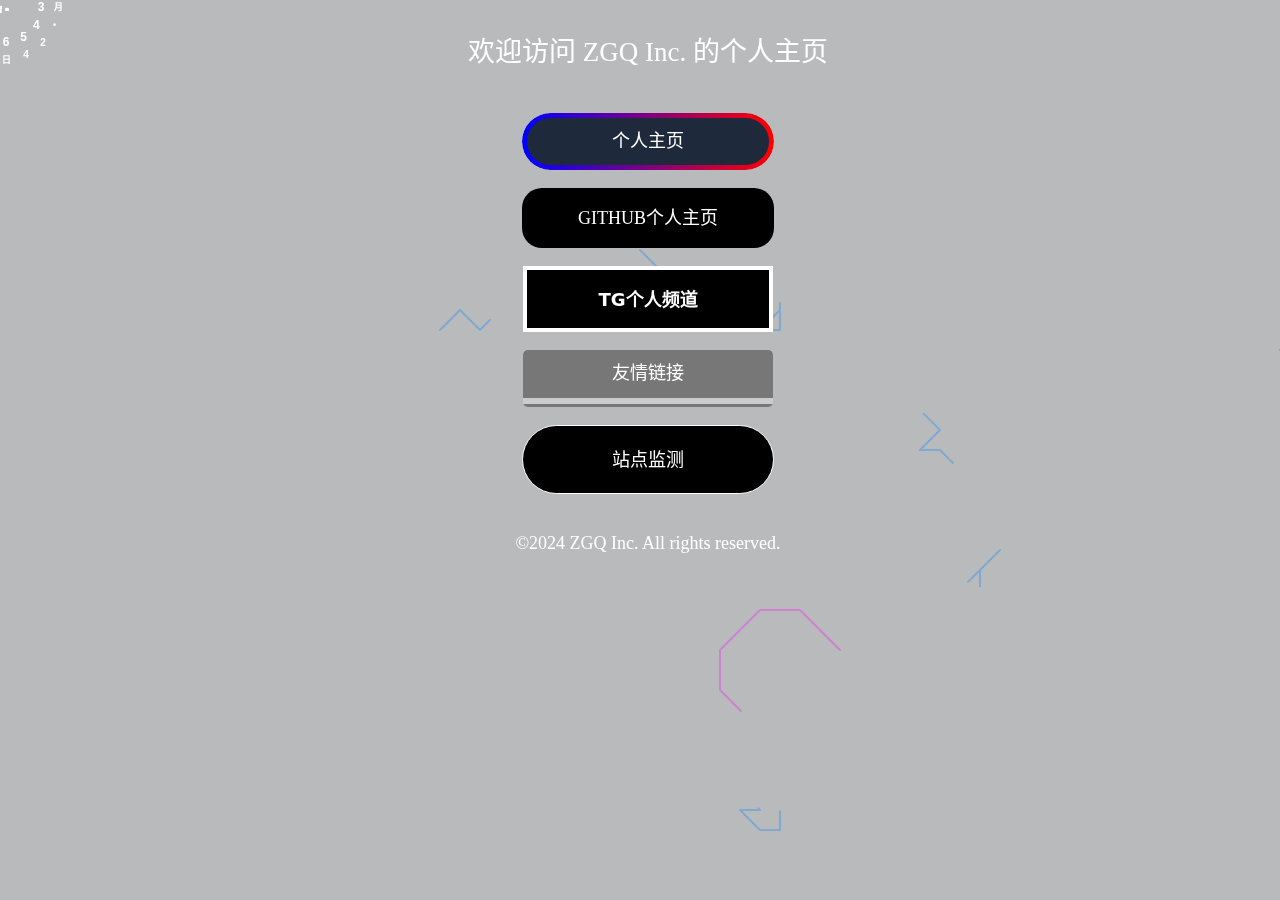
==== commit 6b5b2809: "fix" ====
--- a/index.html
+++ b/index.html
@@ -75,6 +75,7 @@
     </center>
   </body>
   
-  <script src="./assets/main.js"></script>
+  <script src="./assets/clock.js"></script>
+  <script src="./assets/canvas.js"></script>
 
 </html>
--- a/assets/main.css
+++ b/assets/main.css
@@ -33,8 +33,8 @@
 body {
   font-size: 18px;
   color: hsla(210deg, 100%, 100%, 1);
-  width: 100vw;
-  height: 100vh;
+  width: 100%;
+  height: 100%;
   display: flex;
   justify-content: center;
   align-items: center;
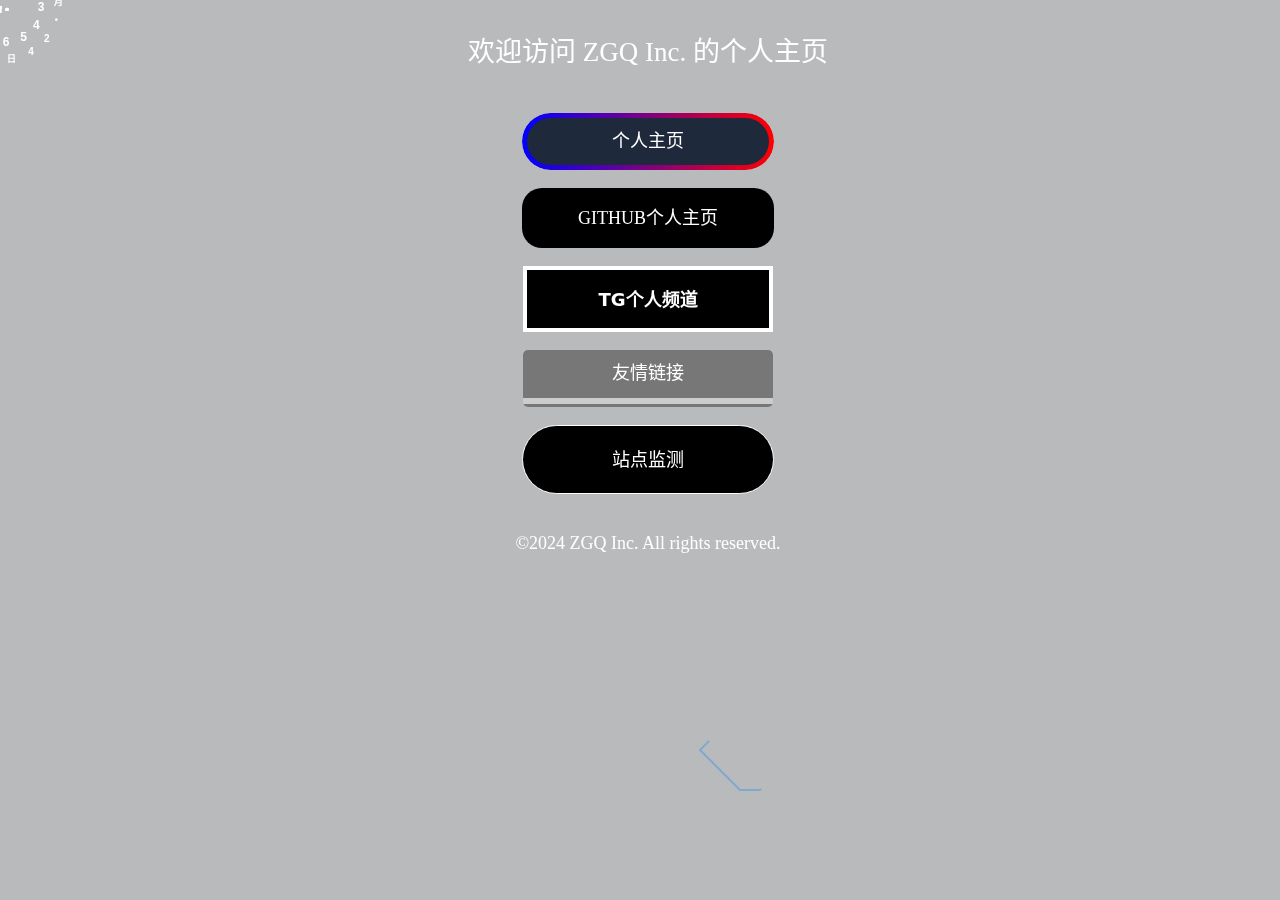
==== commit 8f14f3b8: "title" ====
--- a/index.html
+++ b/index.html
@@ -2,7 +2,7 @@
 <html lang="zh-CN">
   <head>
     <meta charset="UTF-8">
-    <title>主页分流选择</title>
+    <title>ZGQ Inc. 导航页</title>
     <meta name="description" content="主页分流选择" />
     <meta property="og:url" content="https://domain.zgqinc.gq" />
     <meta property="og:type" content="website" />
